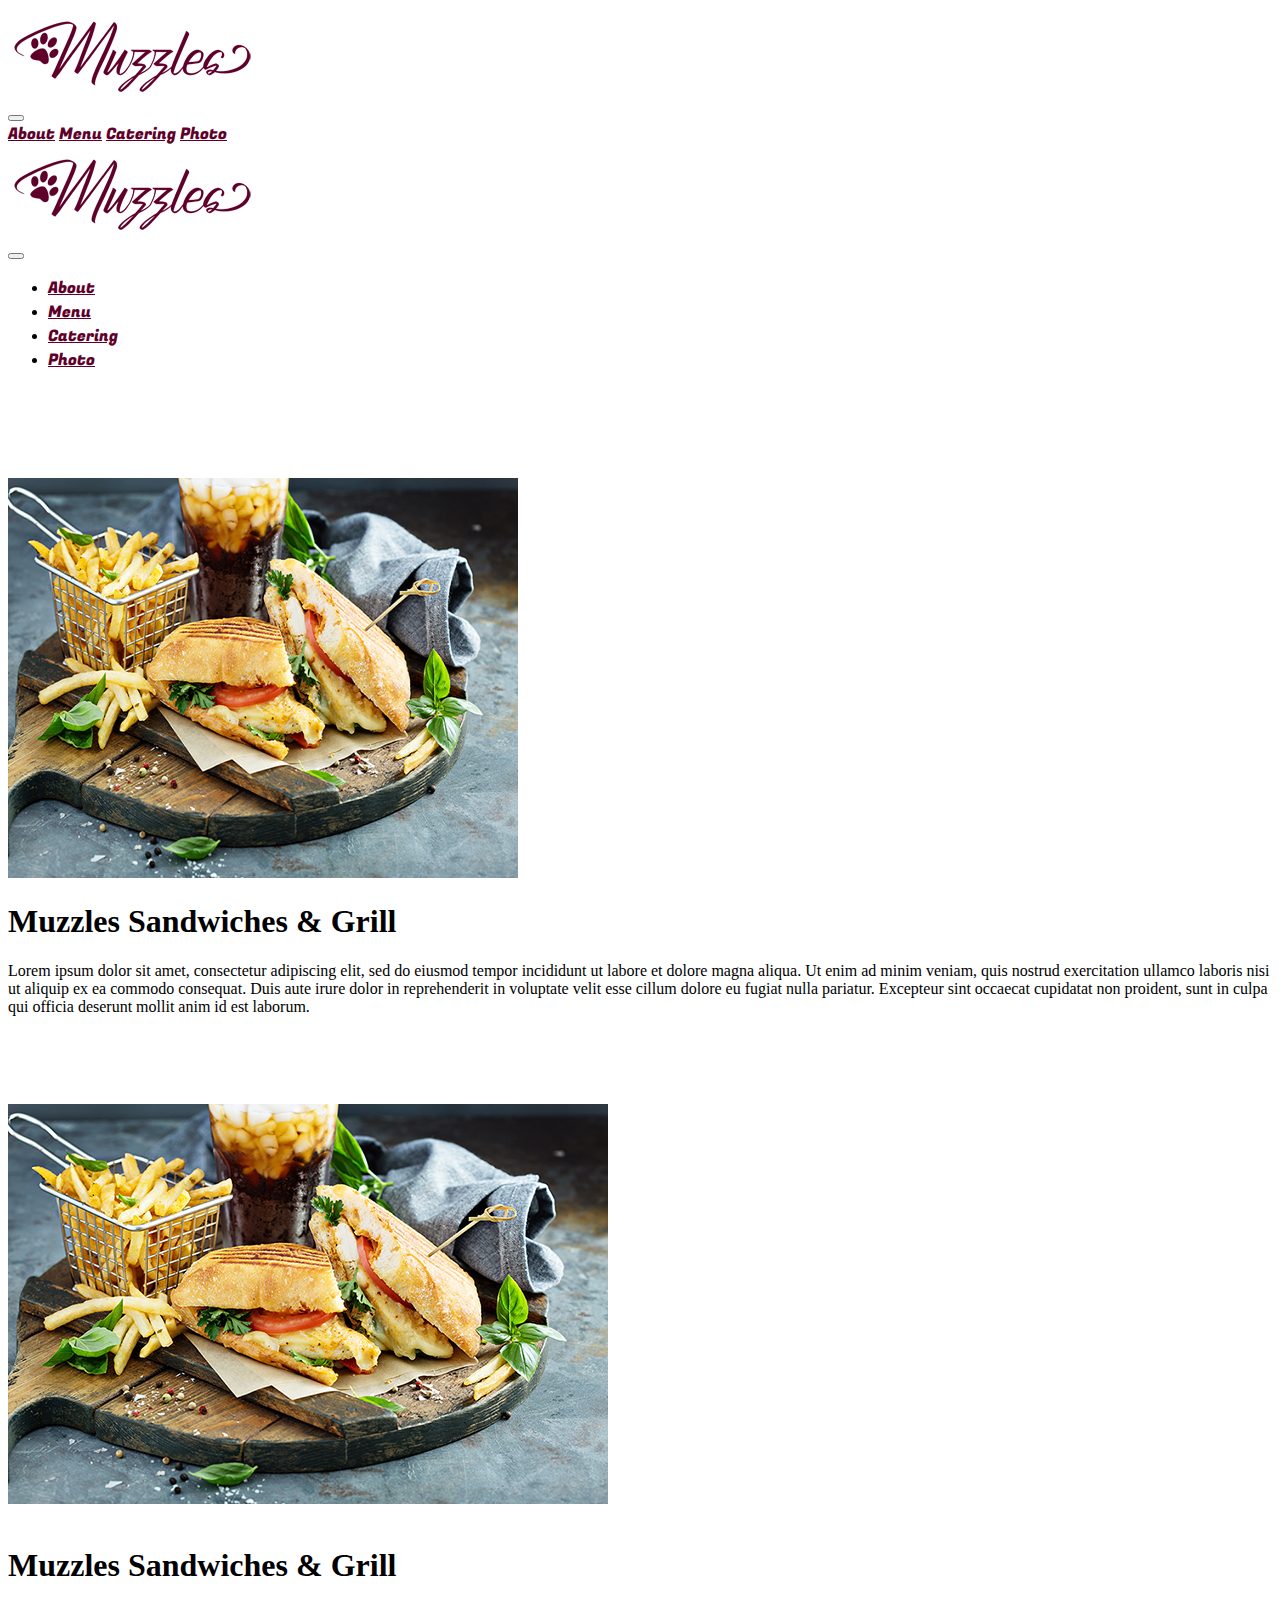
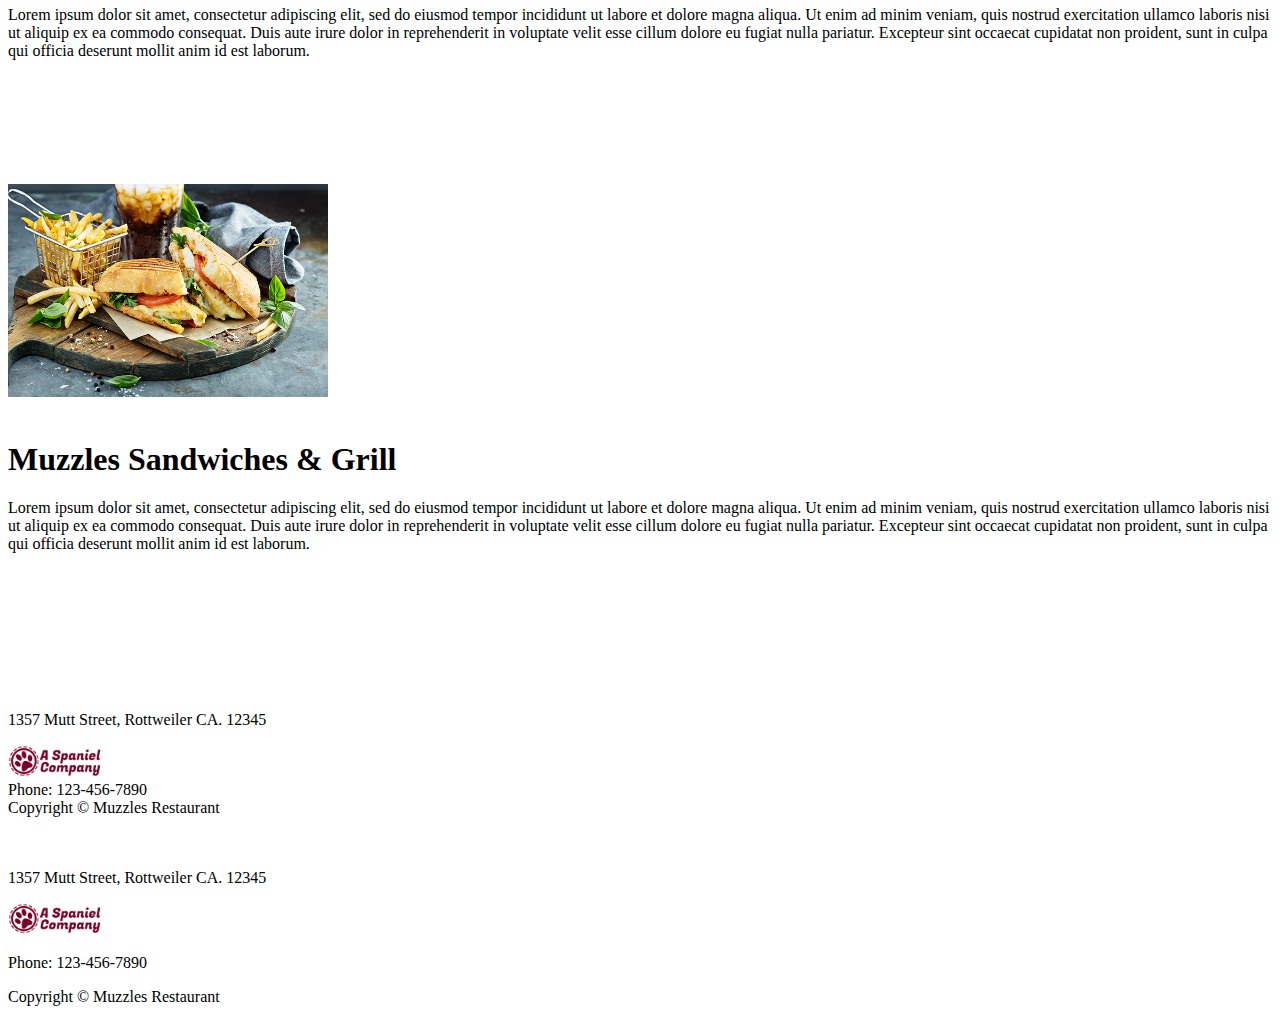
==== index.html @ df146de2 "Changes" ====
<!doctype html>
<html lang="en">

<head>
  <meta charset="utf-8">
  <meta name="viewport" content="width=device-width, initial-scale=1">
  <title>Puppy Resturant</title>
  <link href="https://cdn.jsdelivr.net/npm/bootstrap@5.2.3/dist/css/bootstrap.min.css" rel="stylesheet"
    integrity="sha384-rbsA2VBKQhggwzxH7pPCaAqO46MgnOM80zW1RWuH61DGLwZJEdK2Kadq2F9CUG65" crossorigin="anonymous">
  <link rel="stylesheet" href="./css/styles.css">
</head>

<body>
  <!-- NAVBAR START desktop -->
  <div class="container d-none d-lg-block d-xl-block">
    <div class="row">
      <div class="col d-flex justify-content-end">
        <div class="col-md-10 col-lg-10">
          <div><img src="./Assets/MuzzlesLogo.png" alt="Muzzles Logo"></div>
        </div>
        <nav class="navbar navbar-expand-lg">
          <div class="container-fluid">
            <button class="navbar-toggler" type="button" data-bs-toggle="collapse" data-bs-target="#navbarNavAltMarkup"
              aria-controls="navbarNavAltMarkup" aria-expanded="false" aria-label="Toggle navigation">
              <span class="navbar-toggler-icon"></span>
            </button>
            <div class="collapse navbar-collapse" id="navbarNavAltMarkup">
              <div class="navbar-nav">
                <a class="nav-link FugazFont" aria-current="page" href="./Pages/Aboutpage.html">About</a>
                <a class="nav-link FugazFont" href="./Pages/Menupage.html">Menu</a>
                <a class="nav-link FugazFont" href="./Pages/Cateringpage.html">Catering</a>
                <a class="nav-link FugazFont" href="./Pages/Photospage.html">Photo</a>
              </div>
            </div>
          </div>
        </nav>
      </div>
    </div>
  </div>
  <!-- NAVBAR END -->

  <!-- Navbar mobile/Tablet -->
  <div class="container d-xxl-none d-xxl-block">
    <nav class="navbar navbar-expand-lg AboutHeaderTxt">
        <div class="container-fluid">
          <div><a class="btn" href="../index.html" role="button"><img src="../Assets/MuzzlesLogo.png" alt="Muzzles Logo"></a></div>

          <a class="navbar-brand" href="#"></a>
          <button class="navbar-toggler" type="button" data-bs-toggle="collapse" data-bs-target="#navbarNav" aria-controls="navbarNav" aria-expanded="false" aria-label="Toggle navigation">
            <span class="navbar-toggler-icon"></span>
          </button>
          <div class="collapse navbar-collapse" id="navbarNav">
            <ul class="navbar-nav">
              <li class="nav-item">
                <a class="nav-link FugazFont" aria-current="page" href="../Pages/Aboutpage.html">About</a>
              </li>
              <li class="nav-item">
                <a class="nav-link FugazFont" href="../Pages/Menupage.html">Menu</a>
              </li>
              <li class="nav-item">
                <a class="nav-link FugazFont" href="../Pages/Cateringpage.html">Catering</a>
              </li>
              <li class="nav-item">
                <a class="nav-link FugazFont" href="../Pages/Photospage.html">Photo</a>
              </li>
            </ul>
          </div>
        </div>
      </nav>
    </div>
    <!-- NAVBAR END -->
  <br class="d-none d-lg-block d-md-block d-xl-block"><br class="d-none d-lg-block d-md-block d-xl-block">
  <!-- Home hero img -->
  <div class="homeImg1 d-none d-lg-block d-md-block d-xl-block"></div>
  <!-- Home hero img end -->
  <br><br><br>
  <!-- Muzzles home text desktop start -->
  <div class="container-fluid d-none d-lg-block d-xl-block">
    <div class="row">
      <div class="col-5 d-flex justify-content-end"><img src="./Assets/homeSingle.jpg" width="510" height="400" alt="Home page food"></div>
      <div class="col-6 homeTextBG ">
        <h1 class="homeWordPadding MontaukFont"><strong> Muzzles Sandwiches & Grill</strong></h1>
        <p class="homeWordPadding MontaukFont">Lorem ipsum dolor sit amet, consectetur adipiscing elit, sed do eiusmod tempor incididunt ut labore et dolore
          magna aliqua. Ut enim ad minim veniam, quis nostrud exercitation ullamco laboris nisi ut aliquip ex ea commodo
          consequat. Duis aute irure dolor in reprehenderit in voluptate velit esse cillum dolore eu fugiat nulla
          pariatur. Excepteur sint occaecat cupidatat non proident, sunt in culpa qui officia deserunt mollit anim id
          est laborum.</p>
        <br><br><br><br>
      </div>
    </div>
  </div>
  <!-- Muzzles home text desktop end -->  
  
  <!-- Muzzles home text tablet start -->
  <div class="container d-none d-md-block d-lg-none">
    <div class="row">
      <div class="col d-flex justify-content-center">
          <img src="./Assets/homeSingle.jpg" alt="Home page food">
      </div>
    </div>
    <br>
    <div class="row">
      <div class="col-12 homeTextBGTab ">
        <h1 class="homeWordPadding MontaukFont"><strong> Muzzles Sandwiches & Grill</strong></h1>
        <p class="homeWordPadding MontaukFont">Lorem ipsum dolor sit amet, consectetur adipiscing elit, sed do eiusmod tempor incididunt ut labore et dolore
          magna aliqua. Ut enim ad minim veniam, quis nostrud exercitation ullamco laboris nisi ut aliquip ex ea commodo
          consequat. Duis aute irure dolor in reprehenderit in voluptate velit esse cillum dolore eu fugiat nulla
          pariatur. Excepteur sint occaecat cupidatat non proident, sunt in culpa qui officia deserunt mollit anim id
          est laborum.</p>
          <br><br><br><br><br><br>
      </div>
    </div>
  </div>
  <!-- Tablet end -->
  <!--Muzzles home text Mobile start  -->
  <div class="container d-block d-sm-none">
    <div class="row">
      <div class="col d-flex justify-content-center">
          <img src="./Assets/homeSingle.jpg" width="320" alt="Home page food">
      </div>
    </div>
  </div>
    <br>
    <div class="container homeTextBGMob d-block d-sm-none">
    <div class="row">
      <div class="col ">
        <h1 class="homeWordPadding MontaukFont"><strong> Muzzles Sandwiches & Grill</strong></h1>
        <p class="homeWordPadding MontaukFont">Lorem ipsum dolor sit amet, consectetur adipiscing elit, sed do eiusmod tempor incididunt ut labore et dolore
          magna aliqua. Ut enim ad minim veniam, quis nostrud exercitation ullamco laboris nisi ut aliquip ex ea commodo
          consequat. Duis aute irure dolor in reprehenderit in voluptate velit esse cillum dolore eu fugiat nulla
          pariatur. Excepteur sint occaecat cupidatat non proident, sunt in culpa qui officia deserunt mollit anim id
          est laborum.</p>
          <br><br><br><br><br>
      </div>
    </div>
  </div>
  <br><br>
  <!-- FOOTER    Desktop/Tablet         -->
  <footer class="homeFoot d-none d-md-block d-xl-block">
    <div class="container">
    <div class="row">
      <div class="col MontaukFont">
        <p>1357 Mutt Street, Rottweiler CA. 12345</p>
      </div>
      <div class="col d-flex justify-content-end"><img src="./Assets/CompanyLogo.png" width="100" height="31.6" alt="Footer CompanyLogo"></div>
    </div>
    <div class="row">
      <div class="col MontaukFont">
        Phone: 123-456-7890
      </div>
      <div class="col d-flex justify-content-end MontaukFont">
        Copyright © Muzzles Restaurant
      </div>
    </div>
  </div>
  </footer>
  <br class="d-none d-md-block d-lg-none"><br class="d-none d-md-block d-lg-none">
<!-- END footer desk/tab -->

<!-- START footer mobile -->
<footer class="homeFoot d-block d-sm-none">
  <div class="container">
    <div class="row MontaukFont">
      <div class="col-12 MontaukFont d-flex justify-content-center">
        <p class="caterTxtSm">1357 Mutt Street, Rottweiler CA. 12345</p>
      </div>
    </div>
    <div class="row">
      <div class="col-12 d-flex justify-content-center"><img src="../Assets/CompanyLogo.png" width="100" height="31.6"
          alt="Footer CompanyLogo">
      </div>
    </div>
    <div class="row">
      <div class="col-12 MontaukFont d-flex justify-content-center">
        <p class="caterTxtSm">Phone: 123-456-7890</p>
      </div>
    </div>
    <div class="row">
      <div class="col-12  MontaukFont d-flex justify-content-center">
        <p class="caterTxtSm">Copyright © Muzzles Restaurant</p>
      </div>
    </div>
  </div>
</footer>
<!-- END footer Mobile -->




  <script src="https://cdn.jsdelivr.net/npm/bootstrap@5.2.3/dist/js/bootstrap.bundle.min.js"
    integrity="sha384-kenU1KFdBIe4zVF0s0G1M5b4hcpxyD9F7jL+jjXkk+Q2h455rYXK/7HAuoJl+0I4"
    crossorigin="anonymous"></script>
</body>

</html>
---- css/styles.css ----
@font-face {
    src: url("../fonts/Montauk-Bold.otf");
    font-family: Montauk-Bold;
}

@font-face {
    src: url("../fonts/Montauk-Regular.otf");
    font-family: Montauk-Regular;
}

@font-face {
    src: url("../fonts/Montauk-Light.otf");
    font-family: Montauk-Light;
}

@font-face {
    src: url("../fonts/Montauk-Italic.otf");
    font-family: Montauk-Italic;
}
@font-face {
    src: url("../Fonts/FugazOne-Regular.ttf");
    font-family: Fugaz One;
}

.menu-heading{
    display: flex;
    justify-content: center;
    width: 81em;
    color: #5F002B;
    text-align: center;
    background-color: white;
    font-family: Fugaz One;
    margin-bottom: 3em;
    margin-top:1.6em;
}

.menu-heading-mobile{
    display: flex;
    justify-content: center;
    width: 22em;
    text-align: center;
    color: #5F002B;
    background-color: white;
    font-family: Fugaz One;
    margin-bottom: 3em;
    margin-top:1.6em;
}

.menu-body{
    background-image: url(../Assets/bgtexture.jpg);
}

.food-type{
    color: #5F002B;
    font-family: Fugaz One;
    padding-top: 10em;
}

.menuImg{
    width: 39em;
    height: auto;
}

.menuSectionSandwiches{
    background-color: white;
    background-image: url("../Assets/menubeef.jpg");
    background-repeat: no-repeat;
    margin-bottom: 2em;
    padding-bottom: 2.5em;
}

.menuSectionSeafood{
    background-color: white;
    background-image: url("../Assets/menuseafood.jpg");
    background-repeat: no-repeat;
    margin-bottom: 2em;
    padding-bottom: 10em;
}

.menuSectionGrill{
    background-color: white;
    background-image: url("../Assets/menumeat.jpg");
    background-repeat: no-repeat;
    padding-bottom: 2.5em;
}

.menuSectionDesserts{
    background-color: white;
    background-image: url("../Assets/menudesserts.jpg");
    background-repeat: no-repeat;
    padding-bottom: 2.5em;
}

.menuItem{
    margin: 0.5em;
    height: 5em;
    color: #5F002B;
    font-family: Montauk-Regular;
    margin-top: 2em;
}

.foodDescription{
    font-family: Montauk-Regular;
    color: #5F002B;
}

.footer{
    display: flex;
    flex-direction: row;
    font-family: Montauk-Regular;
    color: #5F002B;
    width: 81em;
    margin-top: 5em;
}

.footerTablet{
    display: flex;
    flex-direction: column;
    justify-content: center;
    text-align: center;
    font-family: Montauk-Regular;
    color: #5F002B;
    margin-top: 3em;
}

.footerRight{
    align-self: right;
    padding-left: 28em;
}

.footerLogo{
    align-self: right;
    padding-left: 6.2em;
}

.FugazFont{
    font-family: Fugaz One;
    color: #5F002B;
}

hr{
    color: #5F002B;
    /* padding-bottom: 4em; */
}

.menuMobile{
    display: flex;
    flex-direction: column;
}

.menuSectionSandwichesMobile{
    background-color: white;
    background-image: url("../Assets/menubeef.jpg");
    background-repeat: no-repeat;
    margin-bottom: 2em;
    padding-bottom: 2.5em;
}

.menuSectionSeafoodMobile{
    background-color: white;
    background-image: url("../Assets/menuseafood.jpg");
    background-repeat: no-repeat;
    margin-bottom: 2em;
    padding-bottom: 2.5em;
}

.menuSectionGrillMobile{
    background-color: white;
    background-image: url("../Assets/menumeat.jpg");
    background-repeat: no-repeat;
    padding-bottom: 2.5em;
    margin-bottom: 2em;
}

.menuSectionDessertsMobile{
    background-color: white;
    background-image: url("../Assets/menudesserts.jpg");
    background-repeat: no-repeat;
    padding-bottom: 2.5em;
    margin-bottom: 2em;
}

.menuItemMobile{
    margin: 0.5em;
    height: 5em;
    color: #5F002B;
    font-family: Montauk-Regular;
    margin-top: 2em;
    margin-bottom: 2em;
}
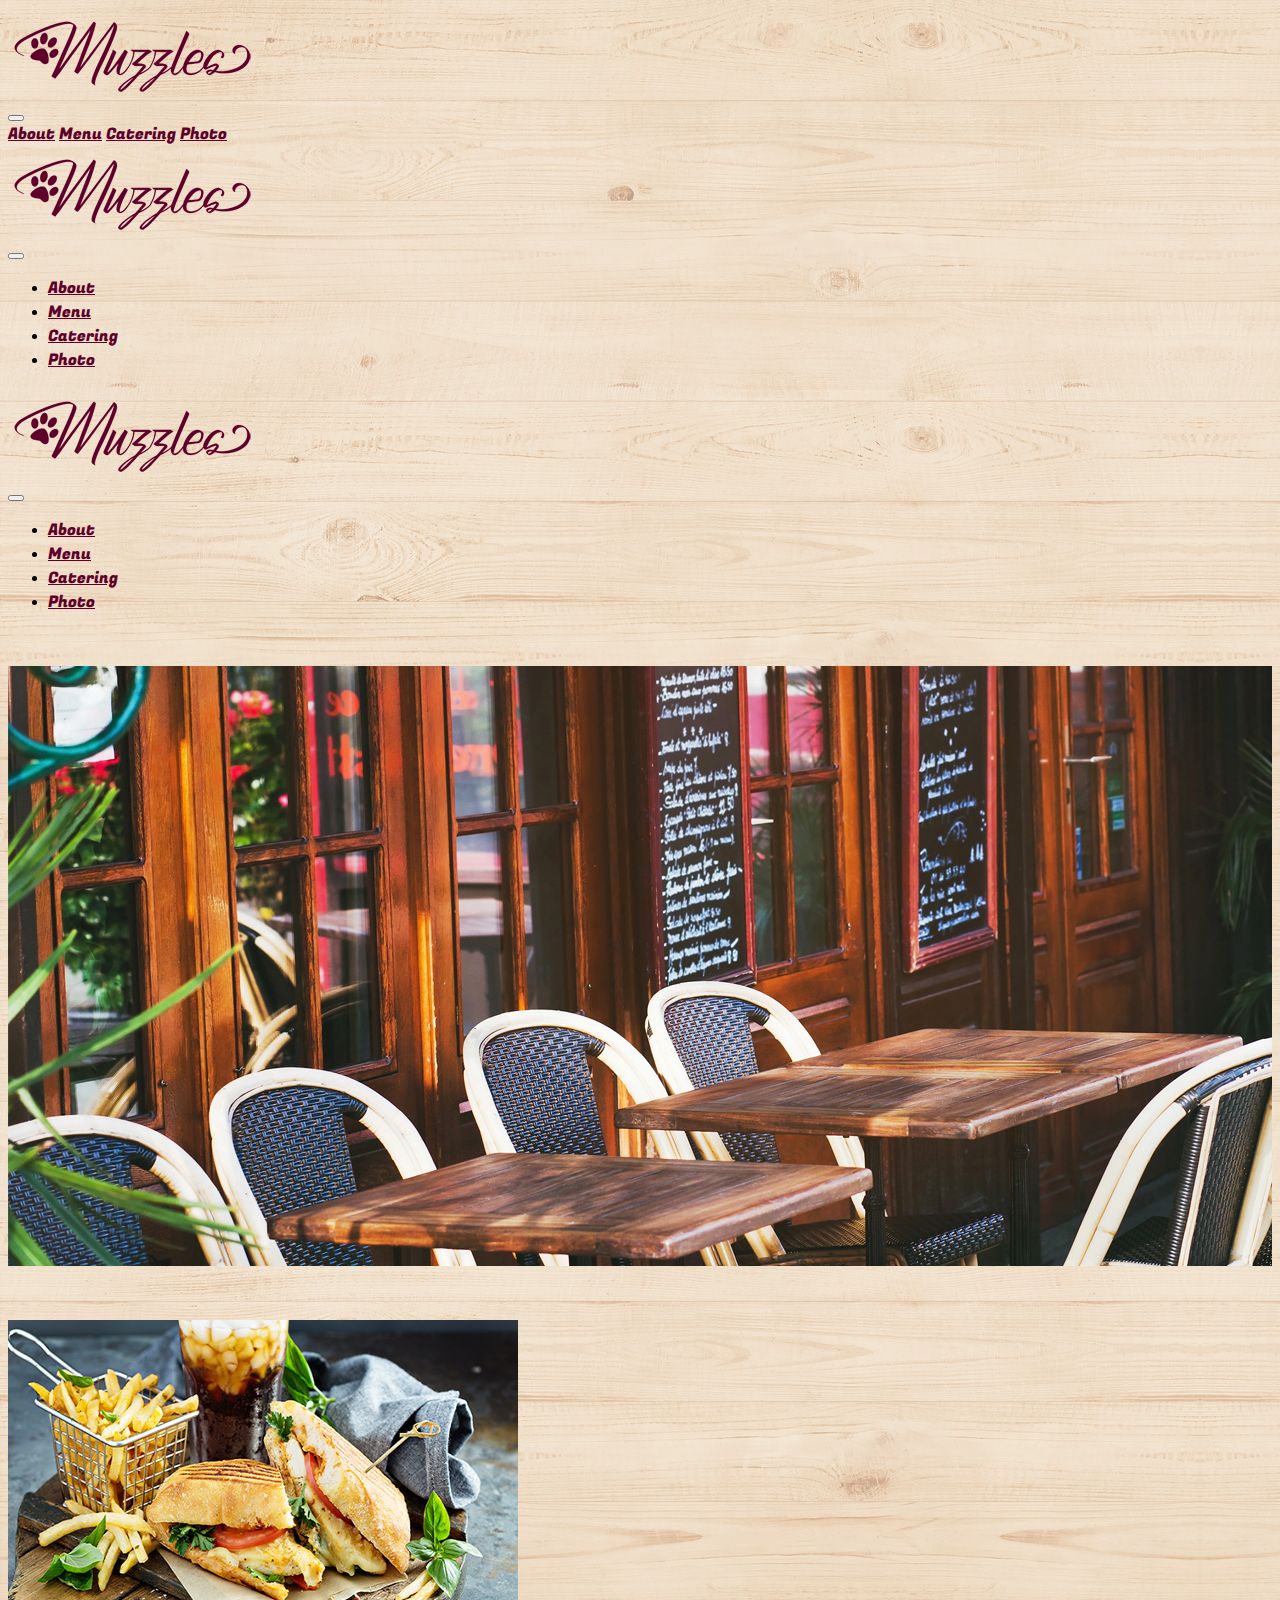
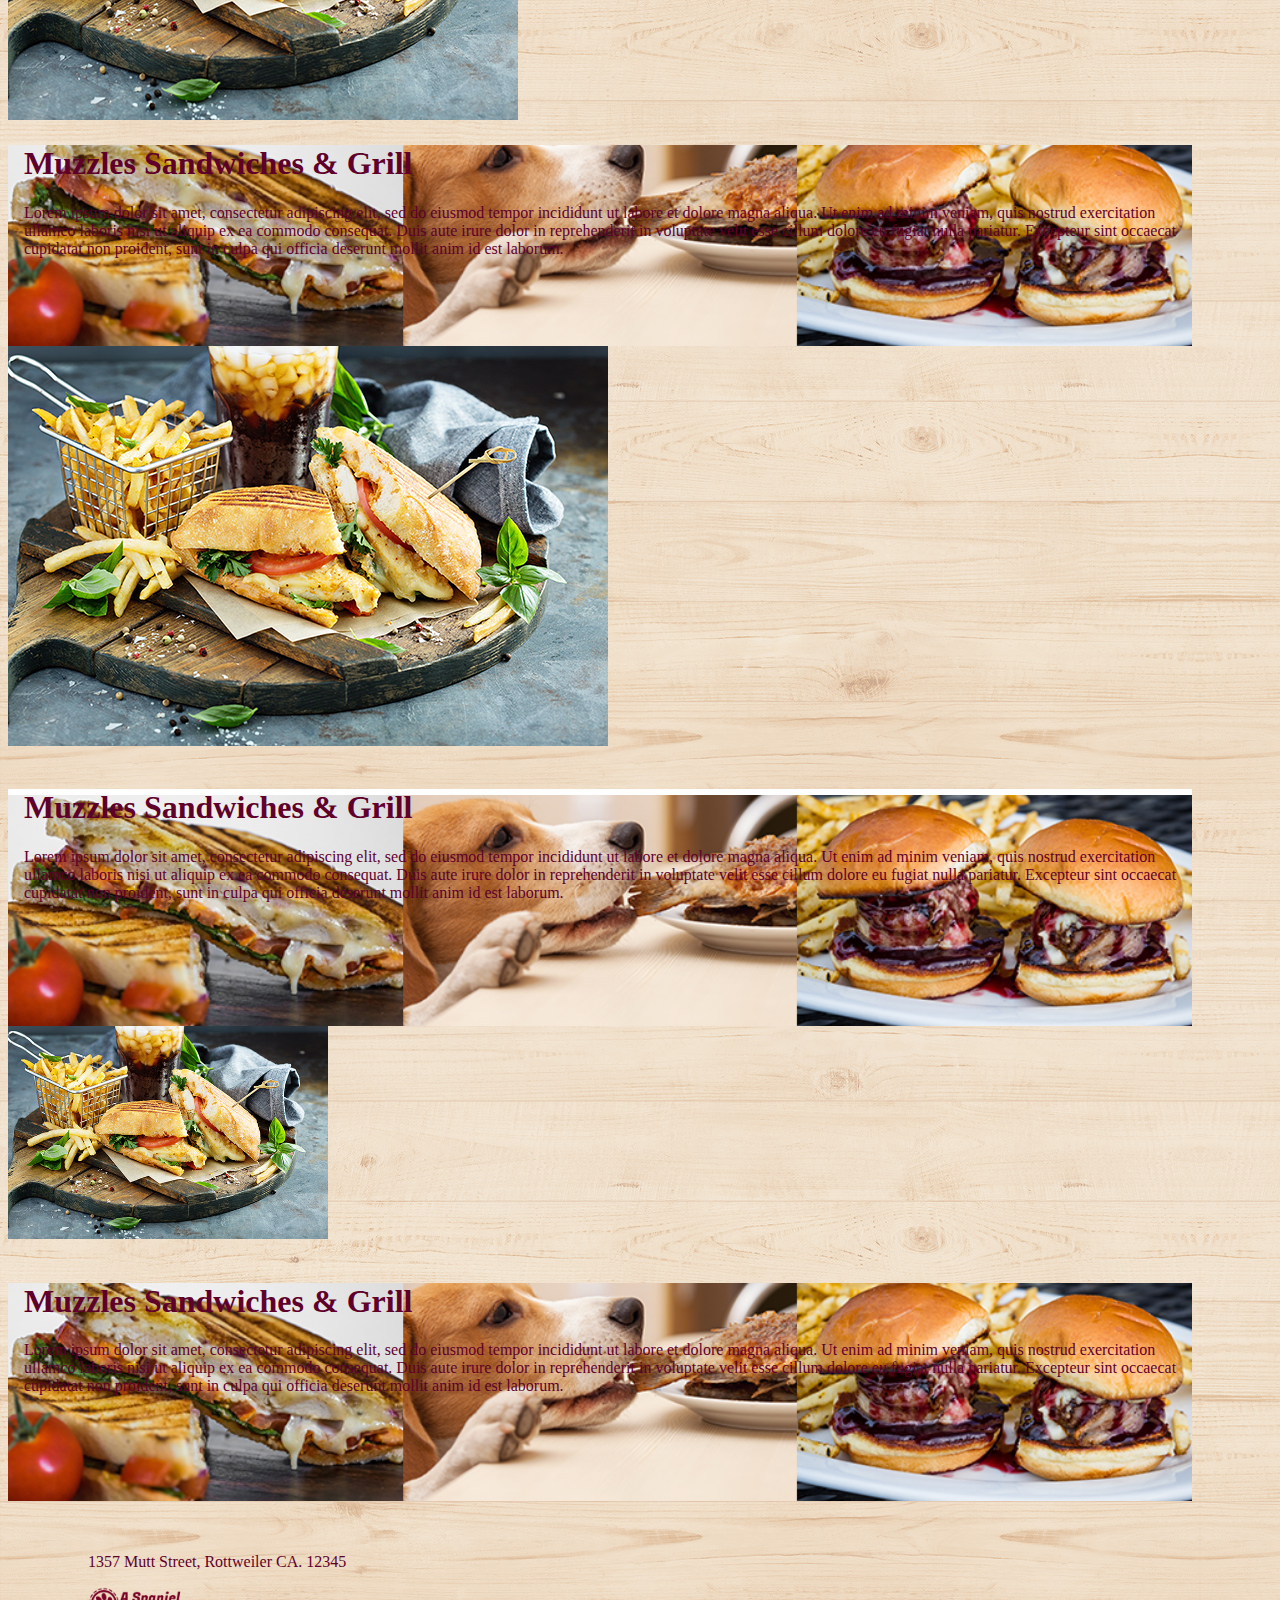
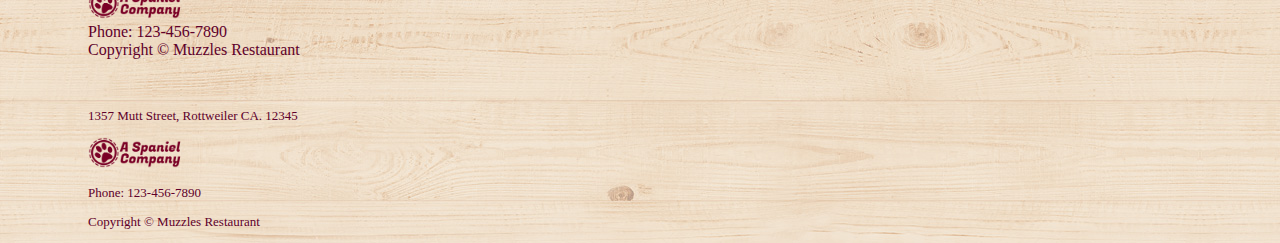
==== commit a58ed2cb: "Navbar changes" ====
--- a/index.html
+++ b/index.html
@@ -11,13 +11,14 @@
 </head>
 
 <body>
-  <!-- NAVBAR START desktop -->
+  <!-- Navbar Desktop Start -->
   <div class="container d-none d-lg-block d-xl-block">
     <div class="row">
-      <div class="col d-flex justify-content-end">
-        <div class="col-md-10 col-lg-10">
-          <div><img src="./Assets/MuzzlesLogo.png" alt="Muzzles Logo"></div>
-        </div>
+      <div class="col-md-2 col-lg-2">
+        <div><a class="btn" href="../index.html" role="button"><img src="../Assets/MuzzlesLogo.png"
+              alt="Muzzles Logo"></a></div>
+      </div>
+      <div class="col-10 d-flex justify-content-end">
         <nav class="navbar navbar-expand-lg">
           <div class="container-fluid">
             <button class="navbar-toggler" type="button" data-bs-toggle="collapse" data-bs-target="#navbarNavAltMarkup"
@@ -26,10 +27,10 @@
             </button>
             <div class="collapse navbar-collapse" id="navbarNavAltMarkup">
               <div class="navbar-nav">
-                <a class="nav-link FugazFont" aria-current="page" href="./Pages/Aboutpage.html">About</a>
-                <a class="nav-link FugazFont" href="./Pages/Menupage.html">Menu</a>
-                <a class="nav-link FugazFont" href="./Pages/Cateringpage.html">Catering</a>
-                <a class="nav-link FugazFont" href="./Pages/Photospage.html">Photo</a>
+                <a class="nav-link FugazFont" aria-current="page" href="../Pages/Aboutpage.html">About</a>
+                <a class="nav-link FugazFont" href="../Pages/Menupage.html">Menu</a>
+                <a class="nav-link FugazFont" href="../Pages/Cateringpage.html">Catering</a>
+                <a class="nav-link FugazFont" href="../Pages/Photospage.html">Photo</a>
               </div>
             </div>
           </div>
@@ -37,38 +38,74 @@
       </div>
     </div>
   </div>
-  <!-- NAVBAR END -->
-
-  <!-- Navbar mobile/Tablet -->
-  <div class="container d-xxl-none d-xxl-block">
+  <!-- Navbet Desktop end -->
+
+  <!-- Navbar Tablet -->
+  <div class="container d-none d-md-block d-lg-none">
     <nav class="navbar navbar-expand-lg AboutHeaderTxt">
-        <div class="container-fluid">
-          <div><a class="btn" href="../index.html" role="button"><img src="../Assets/MuzzlesLogo.png" alt="Muzzles Logo"></a></div>
-
+      <div class="container-fluid">
+        <div><a class="btn" href="../index.html" role="button"><img src="../Assets/MuzzlesLogo.png"
+              alt="Muzzles Logo"></a></div>
           <a class="navbar-brand" href="#"></a>
-          <button class="navbar-toggler" type="button" data-bs-toggle="collapse" data-bs-target="#navbarNav" aria-controls="navbarNav" aria-expanded="false" aria-label="Toggle navigation">
+          <button class="navbar-toggler" type="button" data-bs-toggle="collapse" data-bs-target="#navbarNav"
+            aria-controls="navbarNav" aria-expanded="false" aria-label="Toggle navigation">
             <span class="navbar-toggler-icon"></span>
-          </button>
-          <div class="collapse navbar-collapse" id="navbarNav">
-            <ul class="navbar-nav">
-              <li class="nav-item">
-                <a class="nav-link FugazFont" aria-current="page" href="../Pages/Aboutpage.html">About</a>
-              </li>
-              <li class="nav-item">
-                <a class="nav-link FugazFont" href="../Pages/Menupage.html">Menu</a>
-              </li>
-              <li class="nav-item">
-                <a class="nav-link FugazFont" href="../Pages/Cateringpage.html">Catering</a>
-              </li>
-              <li class="nav-item">
-                <a class="nav-link FugazFont" href="../Pages/Photospage.html">Photo</a>
-              </li>
-            </ul>
-          </div>
+        </button>
+        <div class="collapse navbar-collapse" id="navbarNav">
+          <ul class="navbar-nav">
+            <li class="nav-item">
+              <a class="nav-link FugazFont" aria-current="page" href="./Pages/Aboutpage.html">About</a>
+            </li>
+            <li class="nav-item">
+              <a class="nav-link FugazFont" href="./Pages/Menupage.html">Menu</a>
+            </li>
+            <li class="nav-item">
+              <a class="nav-link FugazFont" href="./Pages/Cateringpage.html">Catering</a>
+            </li>
+            <li class="nav-item">
+              <a class="nav-link FugazFont" href="./Pages/Photospage.html">Photo</a>
+            </li>
+          </ul>
         </div>
-      </nav>
-    </div>
-    <!-- NAVBAR END -->
+      </div>
+    </nav>
+  </div>
+<!-- Tabley NAvbar end -->
+
+  <!-- Navbar Mobile -->
+  <div class="container d-block d-sm-none">
+    <nav class="navbar navbar-expand-lg AboutHeaderTxt">
+      <div class="container-fluid">
+        <div><a class="btn" href="../index.html" role="button"><img src="../Assets/MuzzlesLogo.png"
+              alt="Muzzles Logo"></a></div>
+        <div class="col d-flex justify-content-center">
+          <a class="navbar-brand" href="#"></a>
+          <button class="navbar-toggler" type="button" data-bs-toggle="collapse" data-bs-target="#navbarNav"
+            aria-controls="navbarNav" aria-expanded="false" aria-label="Toggle navigation">
+            <span class="navbar-toggler-icon"></span>
+        </div>
+        </button>
+        <div class="collapse navbar-collapse" id="navbarNav">
+          <ul class="navbar-nav">
+            <li class="nav-item">
+              <a class="nav-link FugazFont" aria-current="page" href="./Pages/Aboutpage.html">About</a>
+            </li>
+            <li class="nav-item">
+              <a class="nav-link FugazFont" href="./Pages/Menupage.html">Menu</a>
+            </li>
+            <li class="nav-item">
+              <a class="nav-link FugazFont" href="./Pages/Cateringpage.html">Catering</a>
+            </li>
+            <li class="nav-item">
+              <a class="nav-link FugazFont" href="./Pages/Photospage.html">Photo</a>
+            </li>
+          </ul>
+        </div>
+      </div>
+    </nav>
+  </div>
+  <!-- Navbar mobile END -->
+  
   <br class="d-none d-lg-block d-md-block d-xl-block"><br class="d-none d-lg-block d-md-block d-xl-block">
   <!-- Home hero img -->
   <div class="homeImg1 d-none d-lg-block d-md-block d-xl-block"></div>
--- a/css/styles.css
+++ b/css/styles.css
@@ -17,174 +17,105 @@
     src: url("../fonts/Montauk-Italic.otf");
     font-family: Montauk-Italic;
 }
+
 @font-face {
     src: url("../Fonts/FugazOne-Regular.ttf");
-    font-family: Fugaz One;
+    font-family: FugazOne-Regular;
 }
 
-.menu-heading{
-    display: flex;
-    justify-content: center;
-    width: 81em;
-    color: #5F002B;
-    text-align: center;
-    background-color: white;
-    font-family: Fugaz One;
-    margin-bottom: 3em;
-    margin-top:1.6em;
-}
-
-.menu-heading-mobile{
-    display: flex;
-    justify-content: center;
-    width: 22em;
-    text-align: center;
-    color: #5F002B;
-    background-color: white;
-    font-family: Fugaz One;
-    margin-bottom: 3em;
-    margin-top:1.6em;
-}
-
-.menu-body{
-    background-image: url(../Assets/bgtexture.jpg);
-}
-
-.food-type{
-    color: #5F002B;
-    font-family: Fugaz One;
-    padding-top: 10em;
-}
-
-.menuImg{
-    width: 39em;
-    height: auto;
-}
-
-.menuSectionSandwiches{
-    background-color: white;
-    background-image: url("../Assets/menubeef.jpg");
-    background-repeat: no-repeat;
-    margin-bottom: 2em;
-    padding-bottom: 2.5em;
-}
-
-.menuSectionSeafood{
-    background-color: white;
-    background-image: url("../Assets/menuseafood.jpg");
-    background-repeat: no-repeat;
-    margin-bottom: 2em;
-    padding-bottom: 10em;
-}
-
-.menuSectionGrill{
-    background-color: white;
-    background-image: url("../Assets/menumeat.jpg");
-    background-repeat: no-repeat;
-    padding-bottom: 2.5em;
-}
-
-.menuSectionDesserts{
-    background-color: white;
-    background-image: url("../Assets/menudesserts.jpg");
-    background-repeat: no-repeat;
-    padding-bottom: 2.5em;
-}
-
-.menuItem{
-    margin: 0.5em;
-    height: 5em;
-    color: #5F002B;
-    font-family: Montauk-Regular;
-    margin-top: 2em;
-}
-
-.foodDescription{
+.MontaukFont {
     font-family: Montauk-Regular;
     color: #5F002B;
 }
 
-.footer{
-    display: flex;
-    flex-direction: row;
-    font-family: Montauk-Regular;
-    color: #5F002B;
-    width: 81em;
-    margin-top: 5em;
-}
-
-.footerTablet{
-    display: flex;
-    flex-direction: column;
-    justify-content: center;
-    text-align: center;
-    font-family: Montauk-Regular;
-    color: #5F002B;
-    margin-top: 3em;
-}
-
-.footerRight{
-    align-self: right;
-    padding-left: 28em;
-}
-
-.footerLogo{
-    align-self: right;
-    padding-left: 6.2em;
-}
-
-.FugazFont{
-    font-family: Fugaz One;
+.FugazFont {
+    font-family: FugazOne-Regular;
     color: #5F002B;
 }
 
-hr{
-    color: #5F002B;
-    /* padding-bottom: 4em; */
+body {
+    background-image: url("../Assets/bgtexture.jpg");
 }
 
-.menuMobile{
-    display: flex;
-    flex-direction: column;
+.homeImg1 {
+    background-image: url("../Assets/homeHero.jpg");
+    height: 600px;
 }
 
-.menuSectionSandwichesMobile{
+.homeTextBG {
+    background-image: url("../Assets/HomeImage.jpg");
+    background-repeat: no-repeat;
     background-color: white;
-    background-image: url("../Assets/menubeef.jpg");
+    background-position-y: bottom;
+    margin-right: 5rem;
+    background-size: 100%;
+}
+.homeTextBGTab {
+    background-image: url("../Assets/HomeImage.jpg");
     background-repeat: no-repeat;
-    margin-bottom: 2em;
-    padding-bottom: 2.5em;
+    background-color: white;
+    background-position-y: bottom;
+    margin-right: 5rem;
+    background-size: 100%;
+}
+.homeTextBGMob {
+    background-image: url("../Assets/HomeImage.jpg");
+    background-repeat: no-repeat;
+    background-position-y: bottom;
+    margin-right: 5rem;
+    background-size: 100%;
+    background-position-x: center;
+    background-color: white;
 }
 
-.menuSectionSeafoodMobile{
-    background-color: white;
-    background-image: url("../Assets/menuseafood.jpg");
-    background-repeat: no-repeat;
-    margin-bottom: 2em;
-    padding-bottom: 2.5em;
+.homeFoot {
+    padding-left: 5rem;
+    padding-right: 5rem;
 }
 
-.menuSectionGrillMobile{
-    background-color: white;
-    background-image: url("../Assets/menumeat.jpg");
-    background-repeat: no-repeat;
-    padding-bottom: 2.5em;
-    margin-bottom: 2em;
+.homeWordPadding {
+    padding-left: 1rem;
 }
 
-.menuSectionDessertsMobile{
+
+.cateringTxtBG {
     background-color: white;
-    background-image: url("../Assets/menudesserts.jpg");
-    background-repeat: no-repeat;
-    padding-bottom: 2.5em;
-    margin-bottom: 2em;
 }
 
-.menuItemMobile{
-    margin: 0.5em;
-    height: 5em;
-    color: #5F002B;
-    font-family: Montauk-Regular;
-    margin-top: 2em;
-    margin-bottom: 2em;
-}+.cateringHeroImg {
+    background-image: url("../Assets/cateringHero.jpg");
+    height: 400px;
+    margin-top: 5rem;
+    margin-bottom: 5rem;
+    background-size: 100%;
+    background-repeat: no-repeat;
+}
+.cateringHeroImgTab {
+    background-image: url("../Assets/cateringHero.jpg");
+    height: 200px;
+    margin-top: 5rem;
+    margin-bottom: 5rem;
+    background-size: 100%;
+    background-repeat: no-repeat;
+}
+
+.cateringWhiteBG {
+    background-color: white;
+    padding-top: 1rem;
+    padding-bottom: 1rem;
+}
+
+.cateringBottomImgs {
+    display: flex;
+    justify-content: space-evenly;
+    padding-bottom: 5rem;
+    padding-top: 5rem;
+}
+
+.caterTxtSm {
+    font-size:small;
+}
+
+.caterImgPadding {
+    padding-bottom: 1rem;
+}
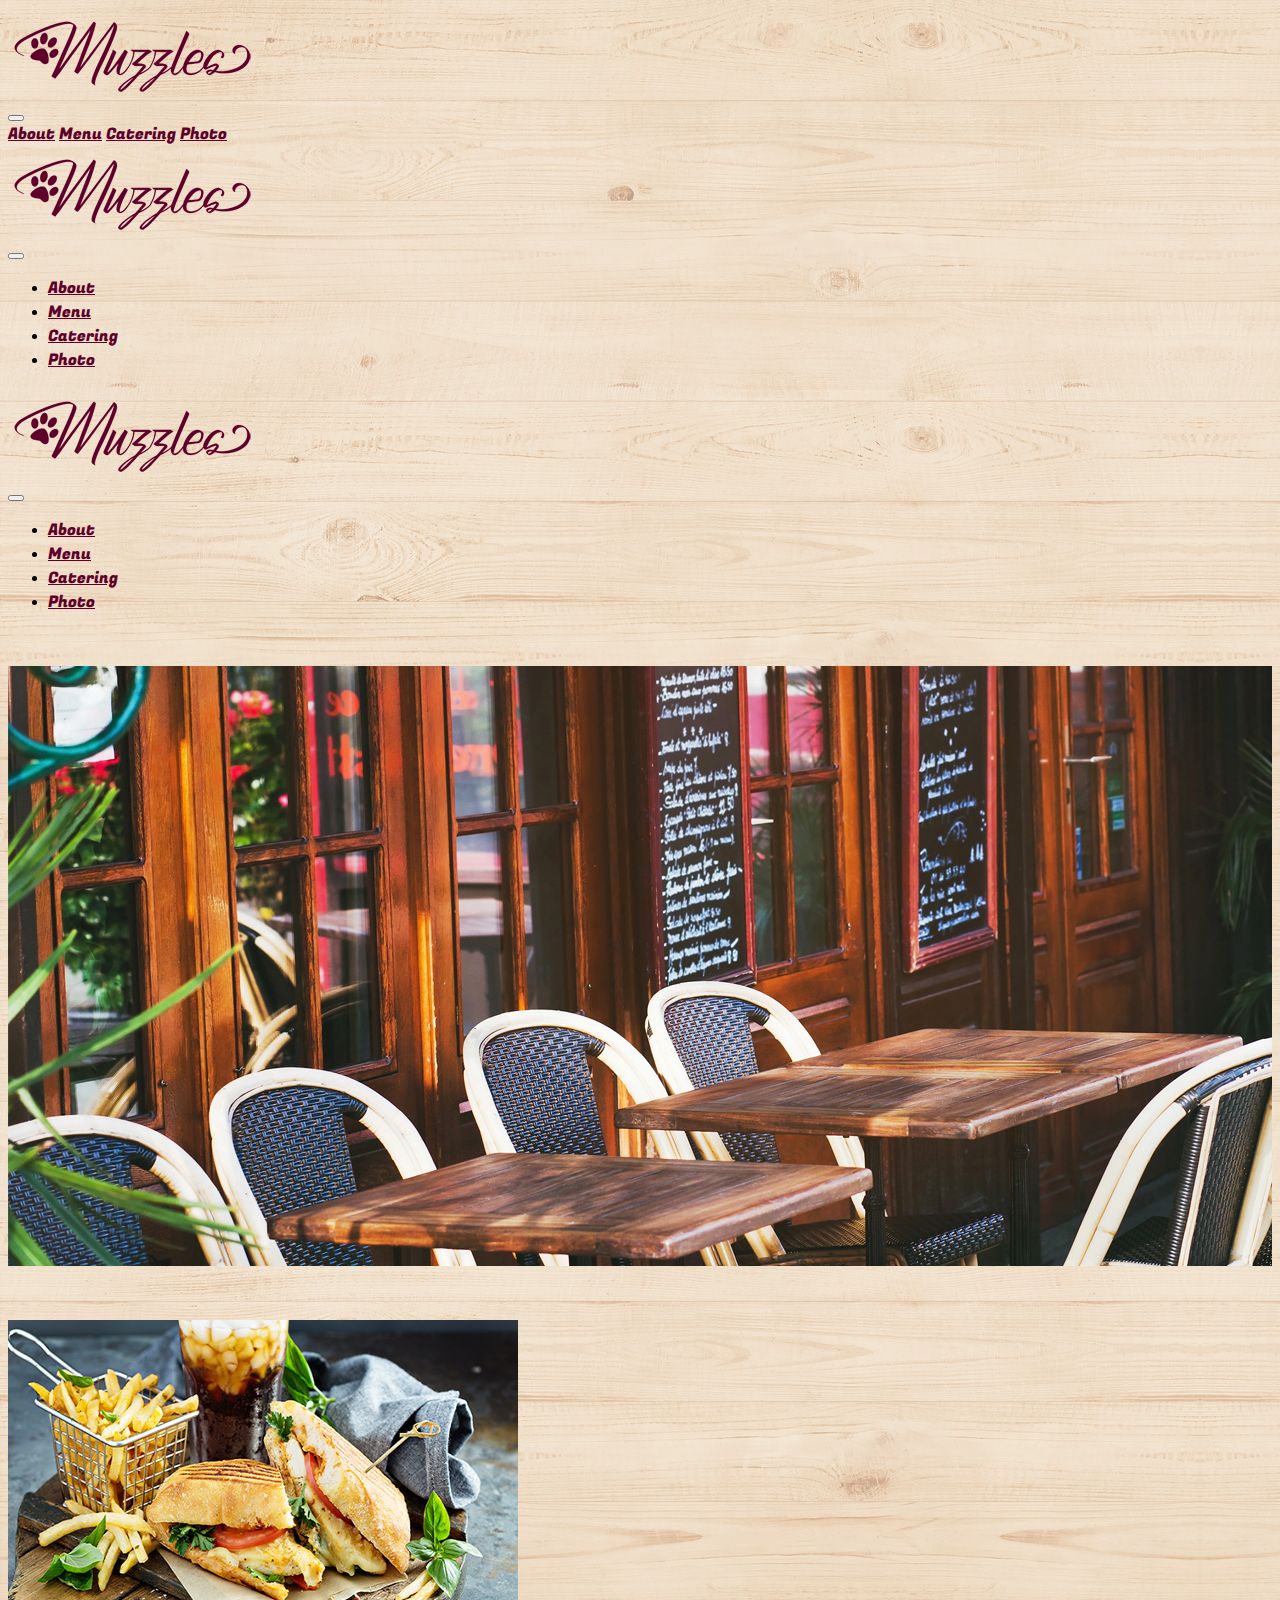
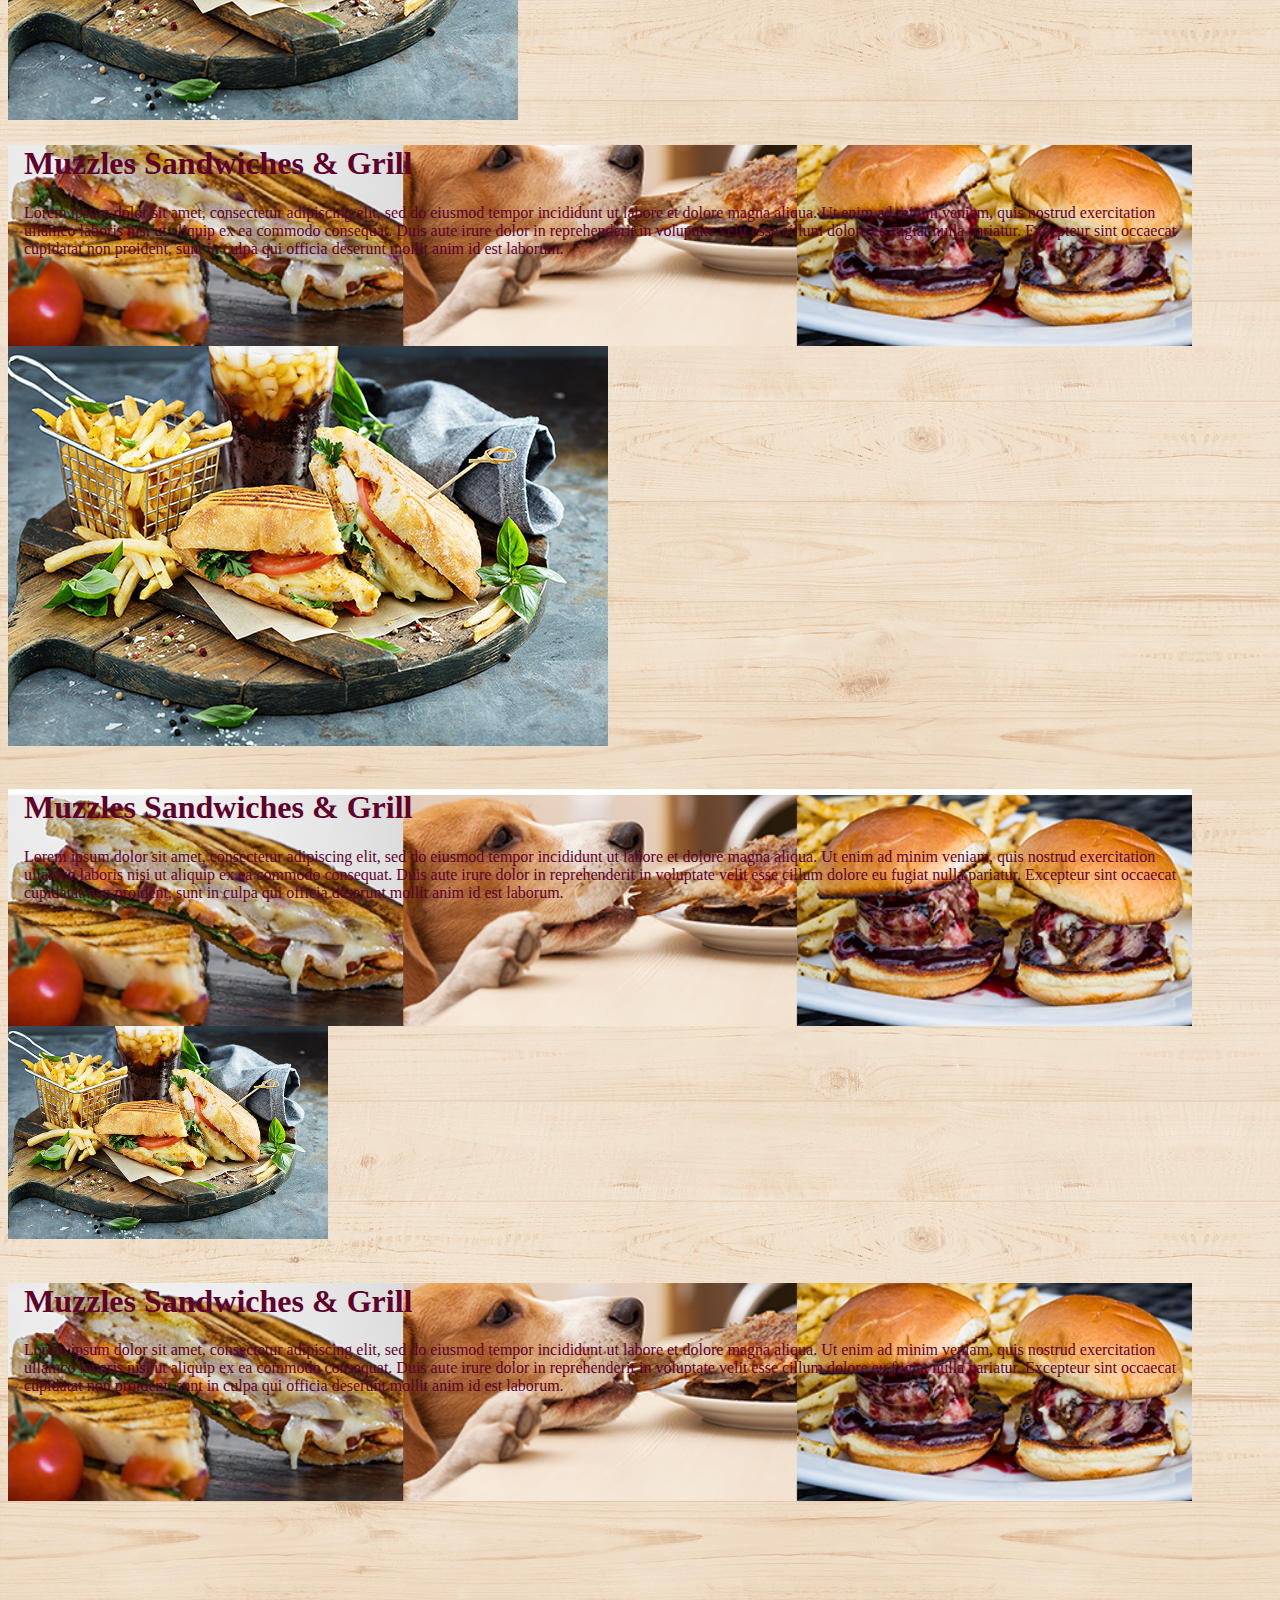
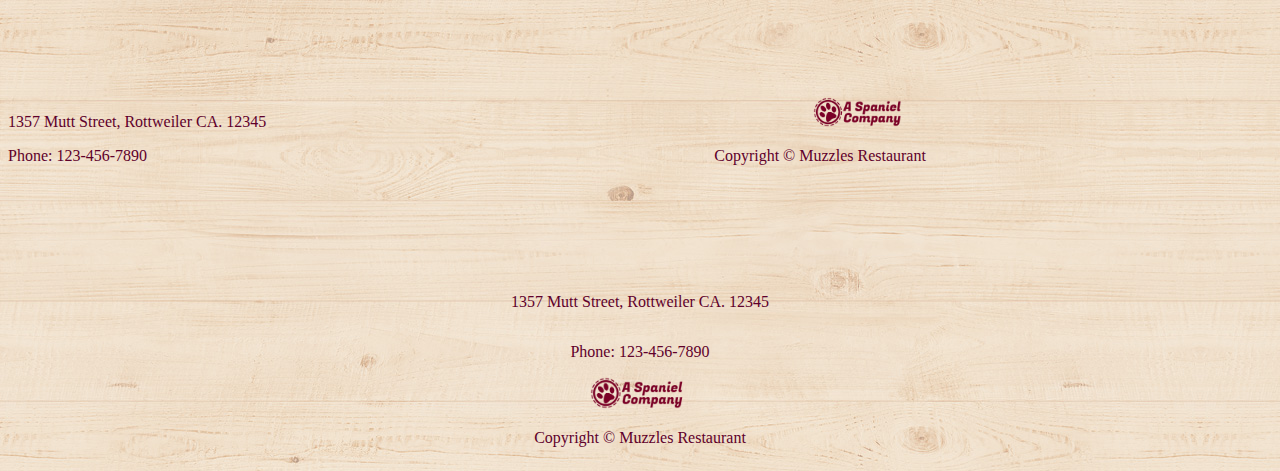
==== commit b6b24ea5: "Footer" ====
--- a/index.html
+++ b/index.html
@@ -172,54 +172,39 @@
     </div>
   </div>
   <br><br>
-  <!-- FOOTER    Desktop/Tablet         -->
-  <footer class="homeFoot d-none d-md-block d-xl-block">
-    <div class="container">
-    <div class="row">
-      <div class="col MontaukFont">
-        <p>1357 Mutt Street, Rottweiler CA. 12345</p>
-      </div>
-      <div class="col d-flex justify-content-end"><img src="./Assets/CompanyLogo.png" width="100" height="31.6" alt="Footer CompanyLogo"></div>
-    </div>
-    <div class="row">
-      <div class="col MontaukFont">
-        Phone: 123-456-7890
-      </div>
-      <div class="col d-flex justify-content-end MontaukFont">
-        Copyright © Muzzles Restaurant
-      </div>
-    </div>
-  </div>
-  </footer>
-  <br class="d-none d-md-block d-lg-none"><br class="d-none d-md-block d-lg-none">
-<!-- END footer desk/tab -->
-
-<!-- START footer mobile -->
-<footer class="homeFoot d-block d-sm-none">
-  <div class="container">
-    <div class="row MontaukFont">
-      <div class="col-12 MontaukFont d-flex justify-content-center">
-        <p class="caterTxtSm">1357 Mutt Street, Rottweiler CA. 12345</p>
-      </div>
-    </div>
-    <div class="row">
-      <div class="col-12 d-flex justify-content-center"><img src="../Assets/CompanyLogo.png" width="100" height="31.6"
-          alt="Footer CompanyLogo">
-      </div>
-    </div>
-    <div class="row">
-      <div class="col-12 MontaukFont d-flex justify-content-center">
-        <p class="caterTxtSm">Phone: 123-456-7890</p>
-      </div>
-    </div>
-    <div class="row">
-      <div class="col-12  MontaukFont d-flex justify-content-center">
-        <p class="caterTxtSm">Copyright © Muzzles Restaurant</p>
-      </div>
-    </div>
-  </div>
-</footer>
-<!-- END footer Mobile -->
+ <!-- This is the start of the footer code -->
+ <div class="container footer d-none d-lg-block">
+  <div class="row footer">
+    <div class="col-6">
+      <p>1357 Mutt Street, Rottweiler CA. 12345</p>
+      <p>Phone: 123-456-7890</p>
+    </div>
+    <div class="col-6 footerRight">
+      <img class="footerLogo" height="30em" width="auto" src="../Assets/CompanyLogo.png"
+        alt="The logo for the company, which has text saying A Spaniel Company">
+      <p>Copyright © Muzzles Restaurant</p>
+    </div>
+  </div>
+</div>
+<!-- This is the end of the footer code -->
+
+<!-- This is the start of the footer code for tablet -->
+<div class="container footerTablet d-block d-lg-none">
+  <div class="row footerTablet d-block d-lg-none">
+    <div class="col-12 d-flex justify-content-center">
+      <p>1357 Mutt Street, Rottweiler CA. 12345</p>
+    </div>
+    <div class="col-12">
+      <p>Phone: 123-456-7890</p>
+    </div>
+    <div class="col-12">
+      <img width="100" height="31.6" src="../Assets/CompanyLogo.png"
+        alt="The logo for the company, which has text saying A Spaniel Company">
+      <p>Copyright © Muzzles Restaurant</p>
+    </div>
+  </div>
+</div>
+<!-- This is the end of the footer code for tablet -->
 
 
 
--- a/css/styles.css
+++ b/css/styles.css
@@ -25,12 +25,99 @@
 
 .MontaukFont {
     font-family: Montauk-Regular;
+    color:#5F002B;
+}
+@font-face {
+    src: url("../Fonts/FugazOne-Regular.ttf");
+    font-family: Fugaz One;
+}
+
+.menu-heading{
+    display: flex;
+    justify-content: center;
+    width: 81em;
+    color: #5F002B;
+    text-align: center;
+    background-color: white;
+    font-family: Fugaz One;
+    margin-bottom: 3em;
+    margin-top:1.6em;
+}
+
+.menu-heading-mobile{
+    display: flex;
+    justify-content: center;
+    width: 22em;
+    text-align: center;
+    color: #5F002B;
+    background-color: white;
+    font-family: Fugaz One;
+    margin-bottom: 3em;
+    margin-top:1.6em;
+}
+
+.menu-body{
+    background-image: url(../Assets/bgtexture.jpg);
+}
+
+.food-type{
+    color: #5F002B;
+    font-family: Fugaz One;
+    padding-top: 10em;
+}
+
+.menuImg{
+    width: 39em;
+    height: auto;
+}
+
+.menuSectionSandwiches{
+    background-color: white;
+    background-image: url("../Assets/menubeef.jpg");
+    background-repeat: no-repeat;
+    margin-bottom: 2em;
+    padding-bottom: 2.5em;
+}
+
+.menuSectionSeafood{
+    background-color: white;
+    background-image: url("../Assets/menuseafood.jpg");
+    background-repeat: no-repeat;
+    margin-bottom: 2em;
+    padding-bottom: 10em;
+}
+
+.menuSectionGrill{
+    background-color: white;
+    background-image: url("../Assets/menumeat.jpg");
+    background-repeat: no-repeat;
+    padding-bottom: 2.5em;
+}
+
+.menuSectionDesserts{
+    background-color: white;
+    background-image: url("../Assets/menudesserts.jpg");
+    background-repeat: no-repeat;
+    padding-bottom: 2.5em;
+}
+
+.menuItem{
+    margin: 0.5em;
+    height: 5em;
+    color: #5F002B;
+    font-family: Montauk-Regular;
+    margin-top: 2em;
+}
+
+.foodDescription{
+    font-family: Montauk-Regular;
     color: #5F002B;
 }
 
 .FugazFont {
     font-family: FugazOne-Regular;
     color: #5F002B;
+    font-family: Fugaz One;
 }
 
 body {
@@ -104,6 +191,21 @@
     padding-top: 1rem;
     padding-bottom: 1rem;
 }
+.homeTextBG {
+    background-color: white;
+    width: 950;
+    height: 265;
+}
+.bottomHomeImg {
+    width: 950px;
+    height: 185px;
+}
+
+.aboutWhiteBG{
+    background-color: white;
+    padding-top: 1rem;
+    padding-bottom: 1rem;
+}
 
 .cateringBottomImgs {
     display: flex;
@@ -119,3 +221,96 @@
 .caterImgPadding {
     padding-bottom: 1rem;
 }
+
+.photosBorder{
+    border: 5px solid white;
+}
+
+.photoPadding{
+    padding-bottom: 12px;
+}
+
+.footer{
+    display: flex;
+    flex-direction: row;
+    font-family: Montauk-Regular;
+    color: #5F002B;
+    width: 81em;
+    margin-top: 5em;
+}
+
+.footerTablet{
+    display: flex;
+    flex-direction: column;
+    justify-content: center;
+    text-align: center;
+    font-family: Montauk-Regular;
+    color: #5F002B;
+    margin-top: 3em;
+}
+
+.footerRight{
+    align-self: right;
+    padding-left: 28em;
+}
+
+.footerLogo{
+    align-self: right;
+    padding-left: 6.2em;
+}
+
+.FugazFont{
+    font-family: Fugaz One;
+    color: #5F002B;
+}
+
+hr{
+    color: #5F002B;
+    /* padding-bottom: 4em; */
+}
+
+.menuMobile{
+    display: flex;
+    flex-direction: column;
+}
+
+.menuSectionSandwichesMobile{
+    background-color: white;
+    background-image: url("../Assets/menubeef.jpg");
+    background-repeat: no-repeat;
+    margin-bottom: 2em;
+    padding-bottom: 2.5em;
+}
+
+.menuSectionSeafoodMobile{
+    background-color: white;
+    background-image: url("../Assets/menuseafood.jpg");
+    background-repeat: no-repeat;
+    margin-bottom: 2em;
+    padding-bottom: 2.5em;
+}
+
+.menuSectionGrillMobile{
+    background-color: white;
+    background-image: url("../Assets/menumeat.jpg");
+    background-repeat: no-repeat;
+    padding-bottom: 2.5em;
+    margin-bottom: 2em;
+}
+
+.menuSectionDessertsMobile{
+    background-color: white;
+    background-image: url("../Assets/menudesserts.jpg");
+    background-repeat: no-repeat;
+    padding-bottom: 2.5em;
+    margin-bottom: 2em;
+}
+
+.menuItemMobile{
+    margin: 0.5em;
+    height: 5em;
+    color: #5F002B;
+    font-family: Montauk-Regular;
+    margin-top: 2em;
+    margin-bottom: 2em;
+}
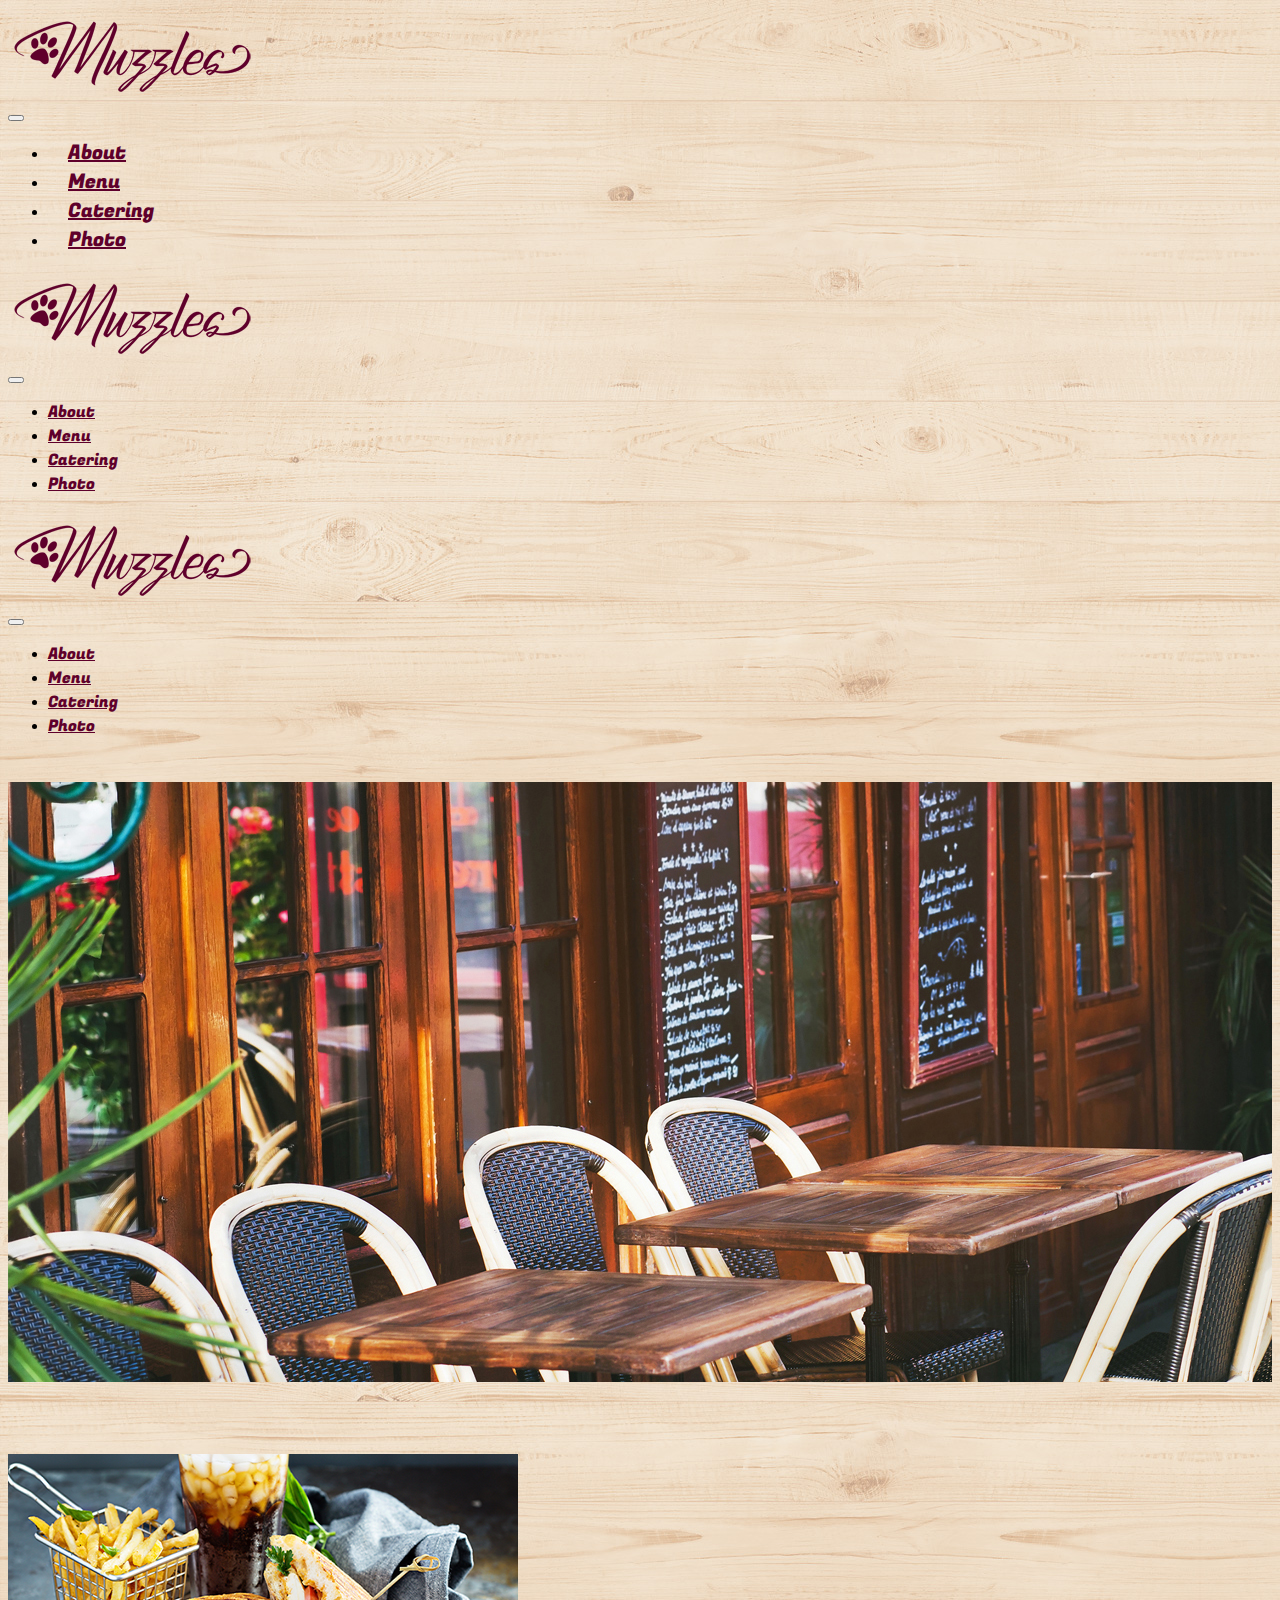
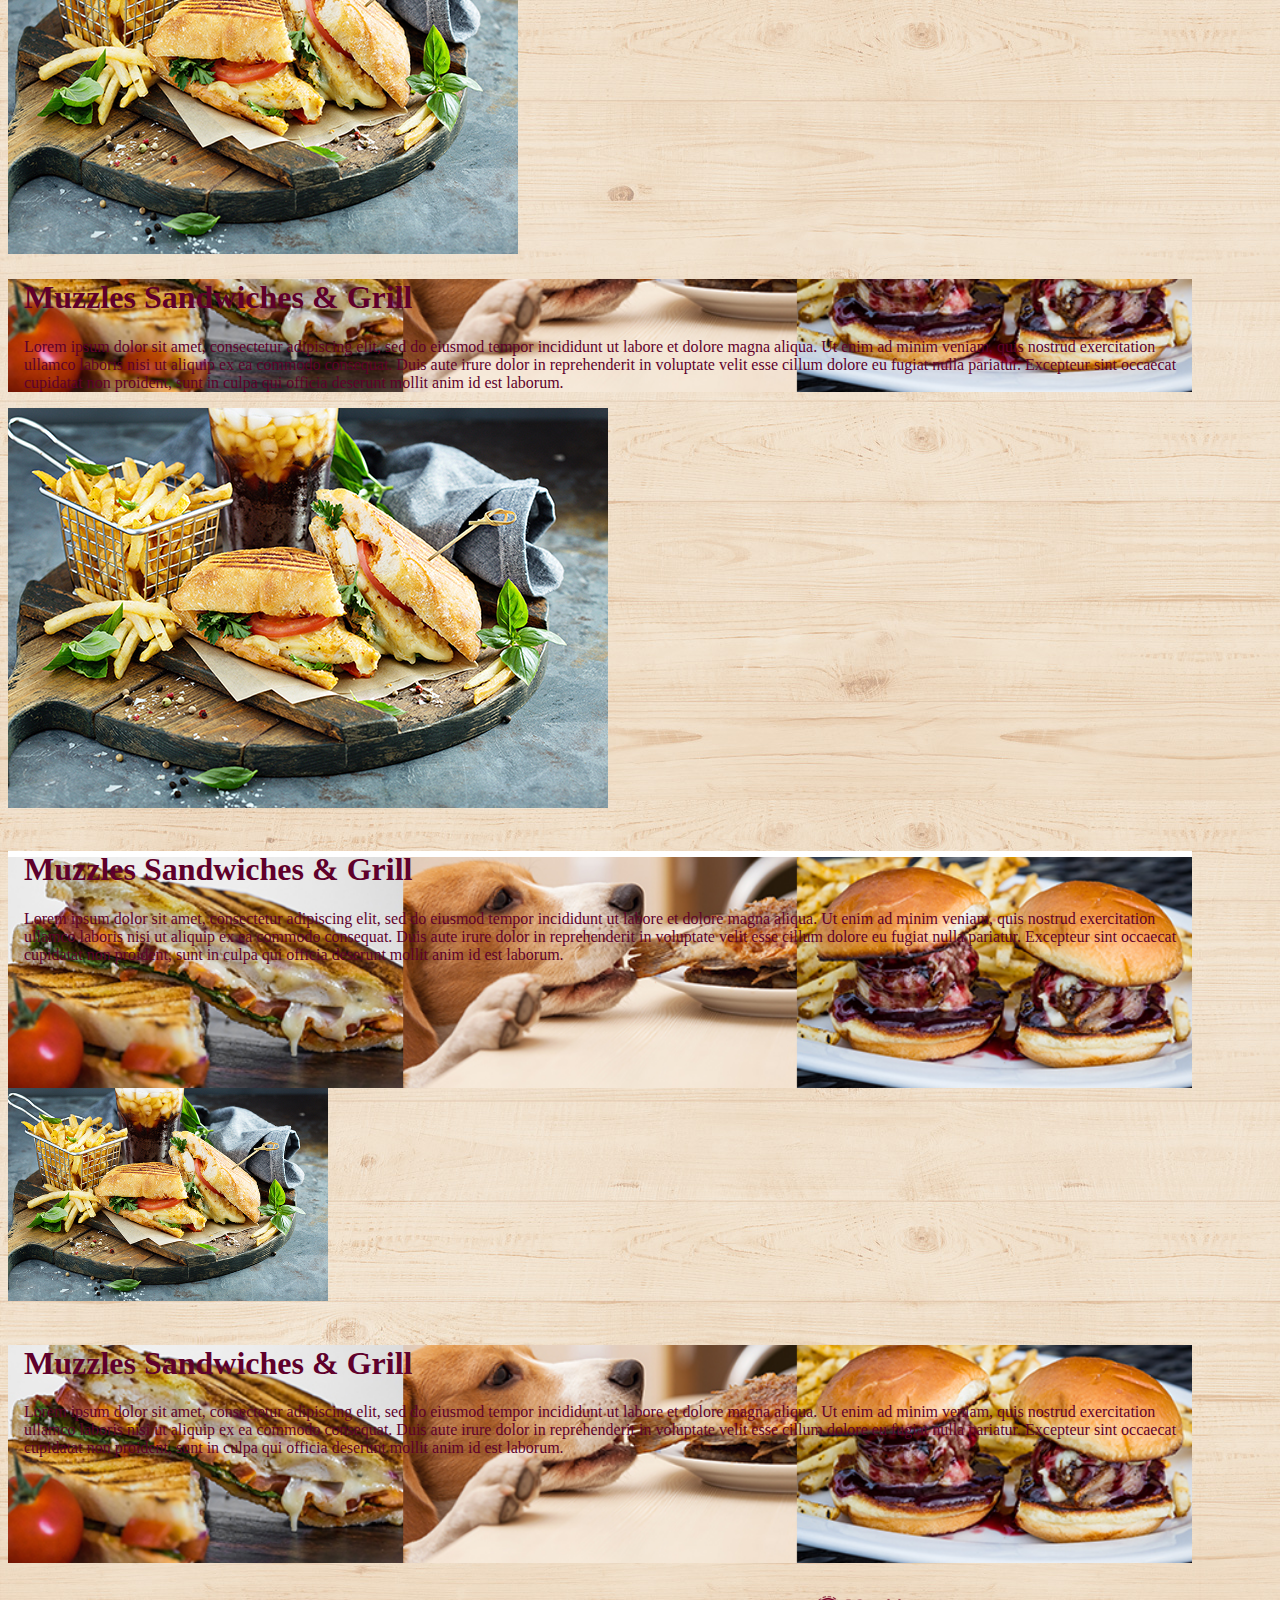
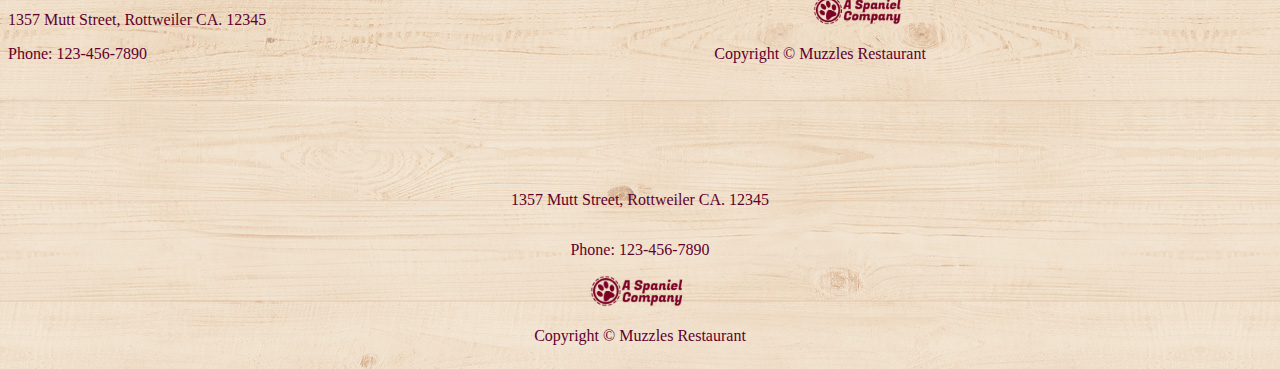
==== commit 7c634dde: "Making it better" ====
--- a/index.html
+++ b/index.html
@@ -26,12 +26,12 @@
               <span class="navbar-toggler-icon"></span>
             </button>
             <div class="collapse navbar-collapse" id="navbarNavAltMarkup">
-              <div class="navbar-nav">
-                <a class="nav-link FugazFont" aria-current="page" href="../Pages/Aboutpage.html">About</a>
-                <a class="nav-link FugazFont" href="../Pages/Menupage.html">Menu</a>
-                <a class="nav-link FugazFont" href="../Pages/Cateringpage.html">Catering</a>
-                <a class="nav-link FugazFont" href="../Pages/Photospage.html">Photo</a>
-              </div>
+              <ul class="navbar-nav">
+               <li class="navBarPadding"><a class="nav-link navFontSize FugazFont" aria-current="page" href="../Pages/Aboutpage.html">About</a></li>
+                <li class="navBarPadding"><a class="nav-link navFontSize FugazFont" href="../Pages/Menupage.html">Menu</a></li>
+                <li class="navBarPadding"><a class="nav-link navFontSize FugazFont" href="../Pages/Cateringpage.html">Catering</a></li> 
+                <li class="navBarPadding"><a class="nav-link navFontSize FugazFont" href="../Pages/Photospage.html">Photo</a></li> 
+              </ul>
             </div>
           </div>
         </nav>
@@ -106,11 +106,10 @@
   </div>
   <!-- Navbar mobile END -->
   
-  <br class="d-none d-lg-block d-md-block d-xl-block"><br class="d-none d-lg-block d-md-block d-xl-block">
   <!-- Home hero img -->
   <div class="homeImg1 d-none d-lg-block d-md-block d-xl-block"></div>
   <!-- Home hero img end -->
-  <br><br><br>
+  <br><br><br><br>
   <!-- Muzzles home text desktop start -->
   <div class="container-fluid d-none d-lg-block d-xl-block">
     <div class="row">
@@ -122,7 +121,6 @@
           consequat. Duis aute irure dolor in reprehenderit in voluptate velit esse cillum dolore eu fugiat nulla
           pariatur. Excepteur sint occaecat cupidatat non proident, sunt in culpa qui officia deserunt mollit anim id
           est laborum.</p>
-        <br><br><br><br>
       </div>
     </div>
   </div>
@@ -171,7 +169,7 @@
       </div>
     </div>
   </div>
-  <br><br>
+  
  <!-- This is the start of the footer code -->
  <div class="container footer d-none d-lg-block">
   <div class="row footer">
@@ -206,9 +204,6 @@
 </div>
 <!-- This is the end of the footer code for tablet -->
 
-
-
-
   <script src="https://cdn.jsdelivr.net/npm/bootstrap@5.2.3/dist/js/bootstrap.bundle.min.js"
     integrity="sha384-kenU1KFdBIe4zVF0s0G1M5b4hcpxyD9F7jL+jjXkk+Q2h455rYXK/7HAuoJl+0I4"
     crossorigin="anonymous"></script>
--- a/css/styles.css
+++ b/css/styles.css
@@ -32,6 +32,13 @@
     font-family: Fugaz One;
 }
 
+.navBarPadding {
+    padding-left: 20px;
+}
+.navFontSize {
+    font-size: 20px;
+}
+
 .menu-heading{
     display: flex;
     justify-content: center;
@@ -41,7 +48,11 @@
     background-color: white;
     font-family: Fugaz One;
     margin-bottom: 3em;
-    margin-top:1.6em;
+    margin-top: 41px;
+}
+.menuWordPad {
+    padding-top: 7px;
+    padding-bottom: 7px;
 }
 
 .menu-heading-mobile{
@@ -71,6 +82,10 @@
     height: auto;
 }
 
+.aboutPadding {
+    margin-top: 44px;
+}
+
 .menuSectionSandwiches{
     background-color: white;
     background-image: url("../Assets/menubeef.jpg");
@@ -127,6 +142,7 @@
 .homeImg1 {
     background-image: url("../Assets/homeHero.jpg");
     height: 600px;
+    margin-top: 44px;
 }
 
 .homeTextBG {
@@ -210,7 +226,7 @@
 .cateringBottomImgs {
     display: flex;
     justify-content: space-evenly;
-    padding-bottom: 5rem;
+    padding-bottom: 1.5rem;
     padding-top: 5rem;
 }
 
@@ -236,7 +252,11 @@
     font-family: Montauk-Regular;
     color: #5F002B;
     width: 81em;
-    margin-top: 5em;
+    margin-top: 1rem;
+}
+
+.menuFootPad {
+    padding-top: 4rem;
 }
 
 .footerTablet{
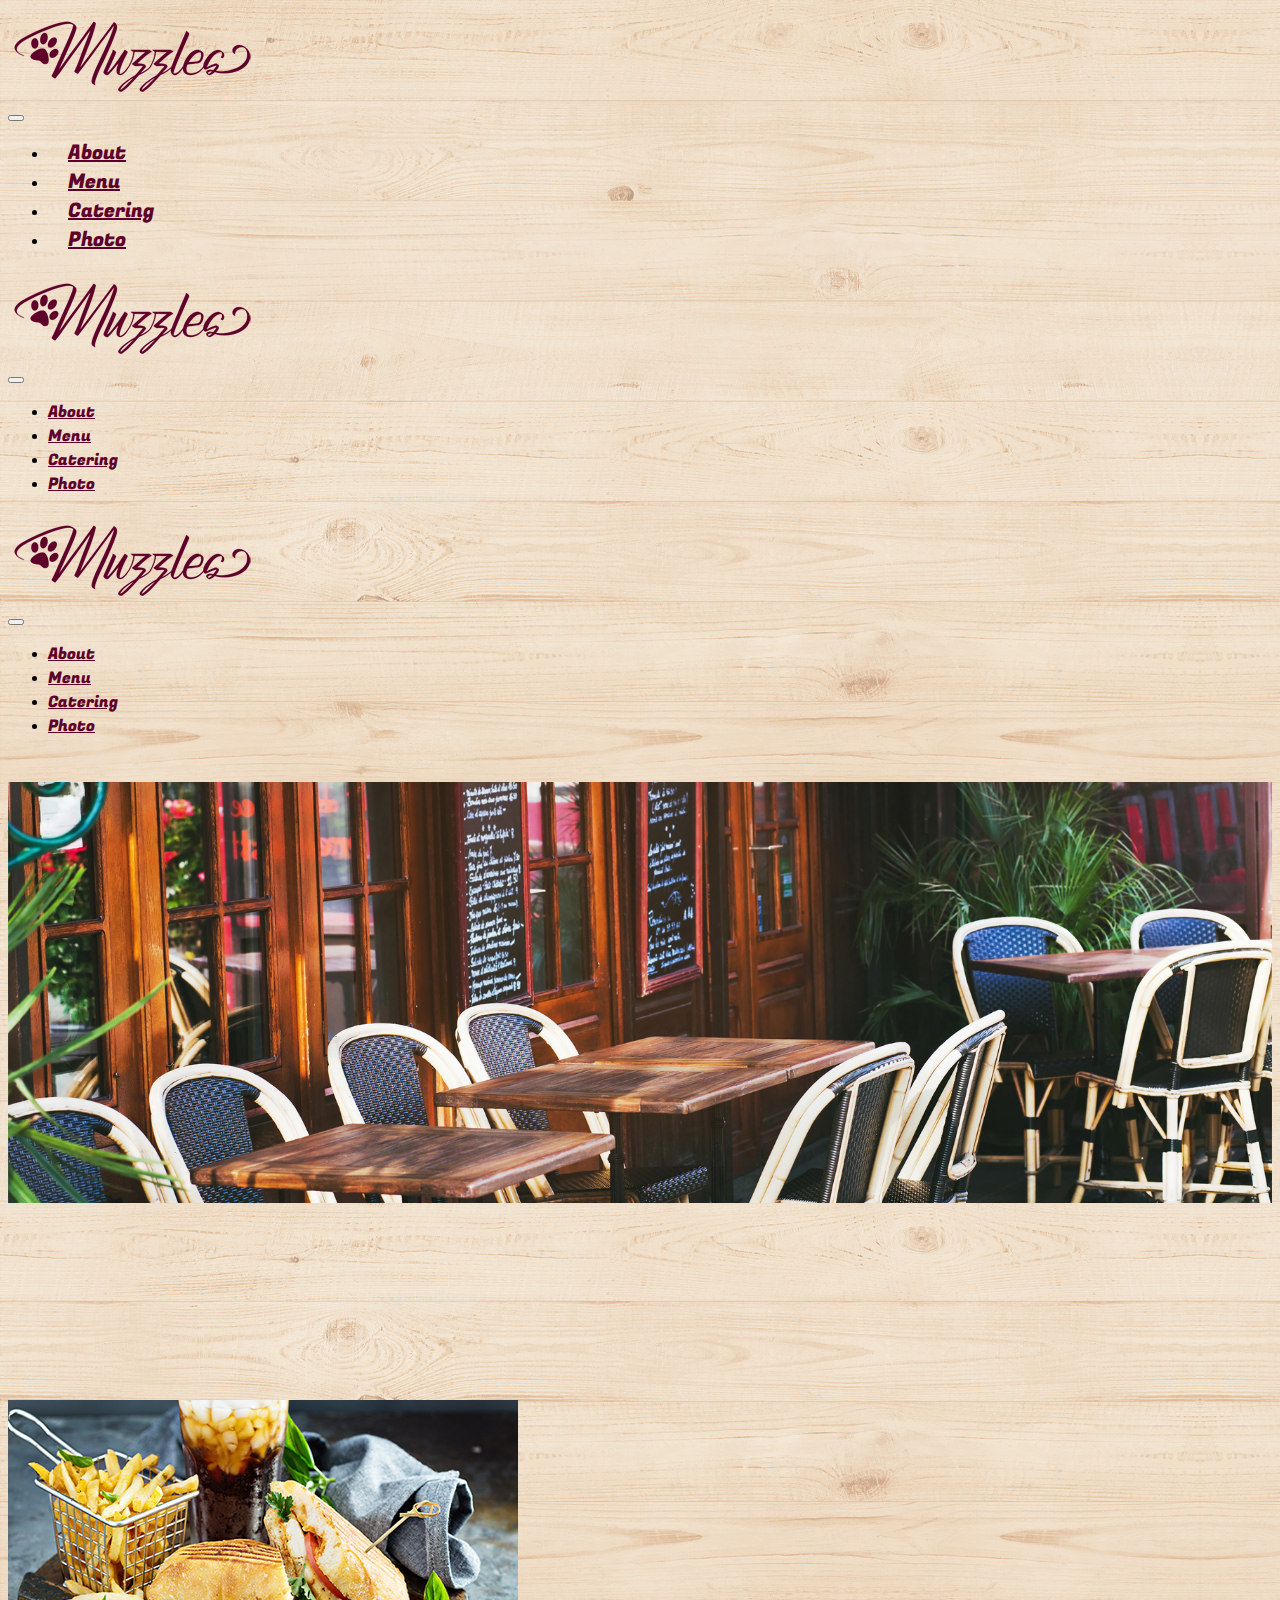
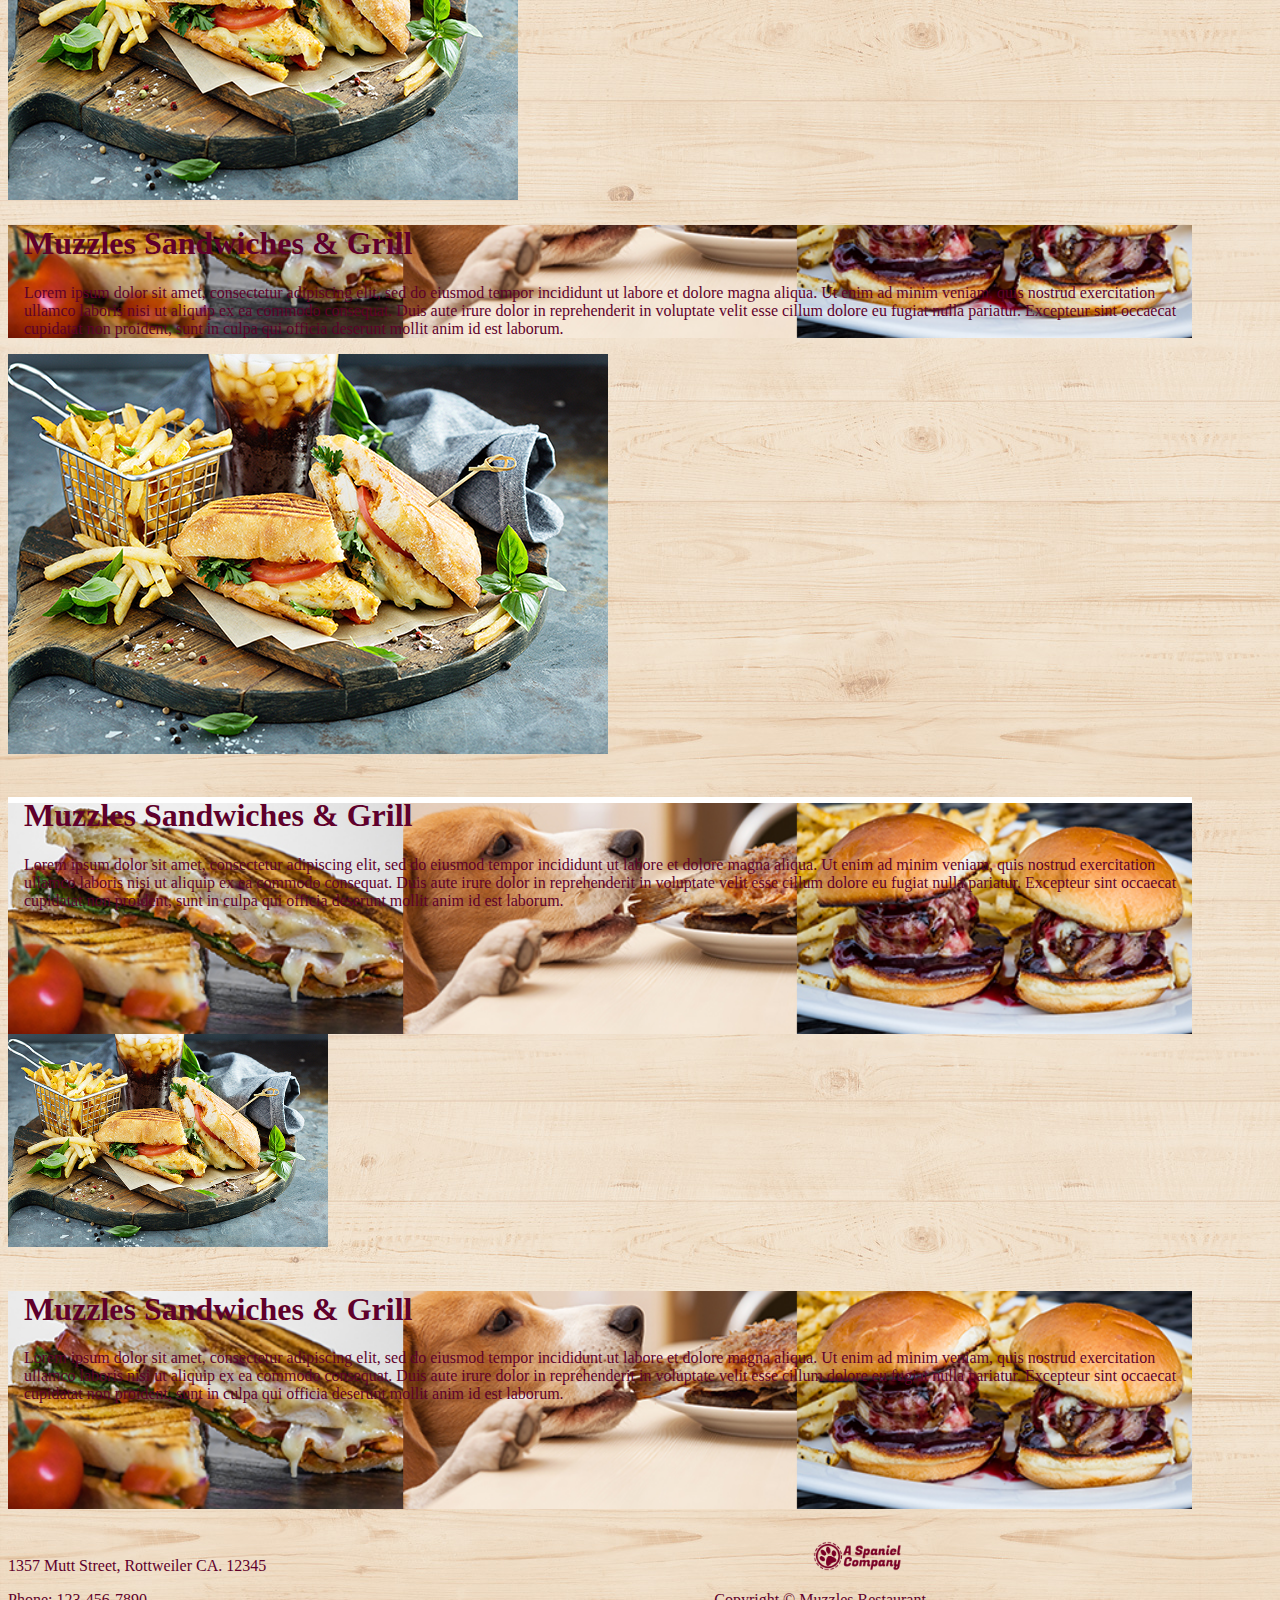
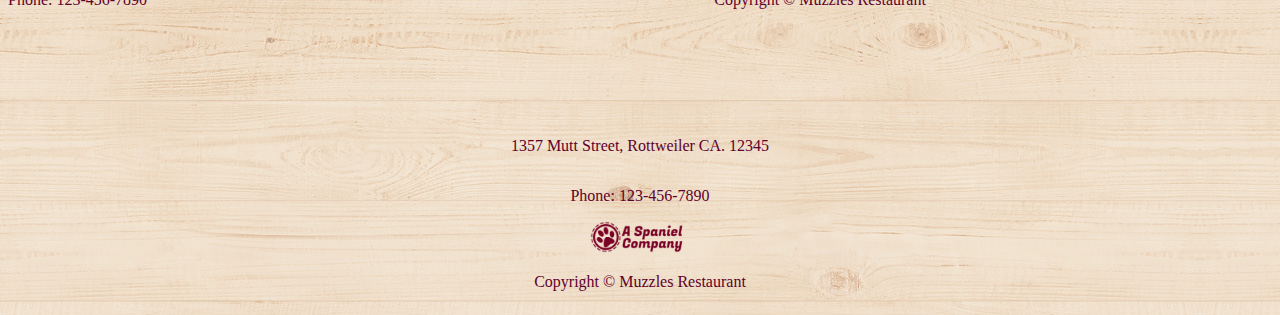
==== commit 16f3b4cd: "Img change" ====
--- a/index.html
+++ b/index.html
@@ -27,10 +27,14 @@
             </button>
             <div class="collapse navbar-collapse" id="navbarNavAltMarkup">
               <ul class="navbar-nav">
-               <li class="navBarPadding"><a class="nav-link navFontSize FugazFont" aria-current="page" href="../Pages/Aboutpage.html">About</a></li>
-                <li class="navBarPadding"><a class="nav-link navFontSize FugazFont" href="../Pages/Menupage.html">Menu</a></li>
-                <li class="navBarPadding"><a class="nav-link navFontSize FugazFont" href="../Pages/Cateringpage.html">Catering</a></li> 
-                <li class="navBarPadding"><a class="nav-link navFontSize FugazFont" href="../Pages/Photospage.html">Photo</a></li> 
+                <li class="navBarPadding"><a class="nav-link navFontSize FugazFont" aria-current="page"
+                    href="../Pages/Aboutpage.html">About</a></li>
+                <li class="navBarPadding"><a class="nav-link navFontSize FugazFont"
+                    href="../Pages/Menupage.html">Menu</a></li>
+                <li class="navBarPadding"><a class="nav-link navFontSize FugazFont"
+                    href="../Pages/Cateringpage.html">Catering</a></li>
+                <li class="navBarPadding"><a class="nav-link navFontSize FugazFont"
+                    href="../Pages/Photospage.html">Photo</a></li>
               </ul>
             </div>
           </div>
@@ -46,10 +50,10 @@
       <div class="container-fluid">
         <div><a class="btn" href="../index.html" role="button"><img src="../Assets/MuzzlesLogo.png"
               alt="Muzzles Logo"></a></div>
-          <a class="navbar-brand" href="#"></a>
-          <button class="navbar-toggler" type="button" data-bs-toggle="collapse" data-bs-target="#navbarNav"
-            aria-controls="navbarNav" aria-expanded="false" aria-label="Toggle navigation">
-            <span class="navbar-toggler-icon"></span>
+        <a class="navbar-brand" href="#"></a>
+        <button class="navbar-toggler" type="button" data-bs-toggle="collapse" data-bs-target="#navbarNav"
+          aria-controls="navbarNav" aria-expanded="false" aria-label="Toggle navigation">
+          <span class="navbar-toggler-icon"></span>
         </button>
         <div class="collapse navbar-collapse" id="navbarNav">
           <ul class="navbar-nav">
@@ -70,7 +74,7 @@
       </div>
     </nav>
   </div>
-<!-- Tabley NAvbar end -->
+  <!-- Tabley NAvbar end -->
 
   <!-- Navbar Mobile -->
   <div class="container d-block d-sm-none">
@@ -105,18 +109,20 @@
     </nav>
   </div>
   <!-- Navbar mobile END -->
-  
+
   <!-- Home hero img -->
   <div class="homeImg1 d-none d-lg-block d-md-block d-xl-block"></div>
   <!-- Home hero img end -->
-  <br><br><br><br>
+  <br class="d-none d-lg-block d-md-block d-xl-block">
   <!-- Muzzles home text desktop start -->
   <div class="container-fluid d-none d-lg-block d-xl-block">
     <div class="row">
-      <div class="col-5 d-flex justify-content-end"><img src="./Assets/homeSingle.jpg" width="510" height="400" alt="Home page food"></div>
+      <div class="col-5 d-flex justify-content-end"><img src="./Assets/homeSingle.jpg" width="510" height="400"
+          alt="Home page food"></div>
       <div class="col-6 homeTextBG ">
         <h1 class="homeWordPadding MontaukFont"><strong> Muzzles Sandwiches & Grill</strong></h1>
-        <p class="homeWordPadding MontaukFont">Lorem ipsum dolor sit amet, consectetur adipiscing elit, sed do eiusmod tempor incididunt ut labore et dolore
+        <p class="homeWordPadding MontaukFont">Lorem ipsum dolor sit amet, consectetur adipiscing elit, sed do eiusmod
+          tempor incididunt ut labore et dolore
           magna aliqua. Ut enim ad minim veniam, quis nostrud exercitation ullamco laboris nisi ut aliquip ex ea commodo
           consequat. Duis aute irure dolor in reprehenderit in voluptate velit esse cillum dolore eu fugiat nulla
           pariatur. Excepteur sint occaecat cupidatat non proident, sunt in culpa qui officia deserunt mollit anim id
@@ -124,25 +130,26 @@
       </div>
     </div>
   </div>
-  <!-- Muzzles home text desktop end -->  
-  
+  <!-- Muzzles home text desktop end -->
+
   <!-- Muzzles home text tablet start -->
   <div class="container d-none d-md-block d-lg-none">
     <div class="row">
       <div class="col d-flex justify-content-center">
-          <img src="./Assets/homeSingle.jpg" alt="Home page food">
+        <img src="./Assets/homeSingle.jpg" alt="Home page food">
       </div>
     </div>
     <br>
     <div class="row">
       <div class="col-12 homeTextBGTab ">
         <h1 class="homeWordPadding MontaukFont"><strong> Muzzles Sandwiches & Grill</strong></h1>
-        <p class="homeWordPadding MontaukFont">Lorem ipsum dolor sit amet, consectetur adipiscing elit, sed do eiusmod tempor incididunt ut labore et dolore
+        <p class="homeWordPadding MontaukFont">Lorem ipsum dolor sit amet, consectetur adipiscing elit, sed do eiusmod
+          tempor incididunt ut labore et dolore
           magna aliqua. Ut enim ad minim veniam, quis nostrud exercitation ullamco laboris nisi ut aliquip ex ea commodo
           consequat. Duis aute irure dolor in reprehenderit in voluptate velit esse cillum dolore eu fugiat nulla
           pariatur. Excepteur sint occaecat cupidatat non proident, sunt in culpa qui officia deserunt mollit anim id
           est laborum.</p>
-          <br><br><br><br><br><br>
+        <br><br><br><br><br><br>
       </div>
     </div>
   </div>
@@ -151,58 +158,59 @@
   <div class="container d-block d-sm-none">
     <div class="row">
       <div class="col d-flex justify-content-center">
-          <img src="./Assets/homeSingle.jpg" width="320" alt="Home page food">
-      </div>
-    </div>
-  </div>
-    <br>
-    <div class="container homeTextBGMob d-block d-sm-none">
+        <img src="./Assets/homeSingle.jpg" width="320" alt="Home page food">
+      </div>
+    </div>
+  </div>
+  <br>
+  <div class="container homeTextBGMob d-block d-sm-none">
     <div class="row">
       <div class="col ">
         <h1 class="homeWordPadding MontaukFont"><strong> Muzzles Sandwiches & Grill</strong></h1>
-        <p class="homeWordPadding MontaukFont">Lorem ipsum dolor sit amet, consectetur adipiscing elit, sed do eiusmod tempor incididunt ut labore et dolore
+        <p class="homeWordPadding MontaukFont">Lorem ipsum dolor sit amet, consectetur adipiscing elit, sed do eiusmod
+          tempor incididunt ut labore et dolore
           magna aliqua. Ut enim ad minim veniam, quis nostrud exercitation ullamco laboris nisi ut aliquip ex ea commodo
           consequat. Duis aute irure dolor in reprehenderit in voluptate velit esse cillum dolore eu fugiat nulla
           pariatur. Excepteur sint occaecat cupidatat non proident, sunt in culpa qui officia deserunt mollit anim id
           est laborum.</p>
-          <br><br><br><br><br>
-      </div>
-    </div>
-  </div>
-  
- <!-- This is the start of the footer code -->
- <div class="container footer d-none d-lg-block">
-  <div class="row footer">
-    <div class="col-6">
-      <p>1357 Mutt Street, Rottweiler CA. 12345</p>
-      <p>Phone: 123-456-7890</p>
-    </div>
-    <div class="col-6 footerRight">
-      <img class="footerLogo" height="30em" width="auto" src="../Assets/CompanyLogo.png"
-        alt="The logo for the company, which has text saying A Spaniel Company">
-      <p>Copyright © Muzzles Restaurant</p>
-    </div>
-  </div>
-</div>
-<!-- This is the end of the footer code -->
-
-<!-- This is the start of the footer code for tablet -->
-<div class="container footerTablet d-block d-lg-none">
-  <div class="row footerTablet d-block d-lg-none">
-    <div class="col-12 d-flex justify-content-center">
-      <p>1357 Mutt Street, Rottweiler CA. 12345</p>
-    </div>
-    <div class="col-12">
-      <p>Phone: 123-456-7890</p>
-    </div>
-    <div class="col-12">
-      <img width="100" height="31.6" src="../Assets/CompanyLogo.png"
-        alt="The logo for the company, which has text saying A Spaniel Company">
-      <p>Copyright © Muzzles Restaurant</p>
-    </div>
-  </div>
-</div>
-<!-- This is the end of the footer code for tablet -->
+        <br><br><br><br><br>
+      </div>
+    </div>
+  </div>
+
+  <!-- This is the start of the footer code -->
+  <div class="container footer d-none d-lg-block">
+    <div class="row footer">
+      <div class="col-6">
+        <p>1357 Mutt Street, Rottweiler CA. 12345</p>
+        <p>Phone: 123-456-7890</p>
+      </div>
+      <div class="col-6 footerRight">
+        <img class="footerLogo" height="30em" width="auto" src="../Assets/CompanyLogo.png"
+          alt="The logo for the company, which has text saying A Spaniel Company">
+        <p>Copyright © Muzzles Restaurant</p>
+      </div>
+    </div>
+  </div>
+  <!-- This is the end of the footer code -->
+
+  <!-- This is the start of the footer code for tablet -->
+  <div class="container footerTablet d-block d-lg-none">
+    <div class="row footerTablet d-block d-lg-none">
+      <div class="col-12 d-flex justify-content-center">
+        <p>1357 Mutt Street, Rottweiler CA. 12345</p>
+      </div>
+      <div class="col-12">
+        <p>Phone: 123-456-7890</p>
+      </div>
+      <div class="col-12">
+        <img width="100" height="31.6" src="../Assets/CompanyLogo.png"
+          alt="The logo for the company, which has text saying A Spaniel Company">
+        <p>Copyright © Muzzles Restaurant</p>
+      </div>
+    </div>
+  </div>
+  <!-- This is the end of the footer code for tablet -->
 
   <script src="https://cdn.jsdelivr.net/npm/bootstrap@5.2.3/dist/js/bootstrap.bundle.min.js"
     integrity="sha384-kenU1KFdBIe4zVF0s0G1M5b4hcpxyD9F7jL+jjXkk+Q2h455rYXK/7HAuoJl+0I4"
--- a/css/styles.css
+++ b/css/styles.css
@@ -25,8 +25,9 @@
 
 .MontaukFont {
     font-family: Montauk-Regular;
-    color:#5F002B;
-}
+    color: #5F002B;
+}
+
 @font-face {
     src: url("../Fonts/FugazOne-Regular.ttf");
     font-family: Fugaz One;
@@ -35,11 +36,12 @@
 .navBarPadding {
     padding-left: 20px;
 }
+
 .navFontSize {
     font-size: 20px;
 }
 
-.menu-heading{
+.menu-heading {
     display: flex;
     justify-content: center;
     width: 81em;
@@ -50,12 +52,13 @@
     margin-bottom: 3em;
     margin-top: 41px;
 }
+
 .menuWordPad {
     padding-top: 7px;
     padding-bottom: 7px;
 }
 
-.menu-heading-mobile{
+.menu-heading-mobile {
     display: flex;
     justify-content: center;
     width: 22em;
@@ -64,20 +67,36 @@
     background-color: white;
     font-family: Fugaz One;
     margin-bottom: 3em;
-    margin-top:1.6em;
-}
-
-.menu-body{
+    margin-top: 1.6em;
+}
+
+.menu-body {
     background-image: url(../Assets/bgtexture.jpg);
 }
 
-.food-type{
-    color: #5F002B;
-    font-family: Fugaz One;
-    padding-top: 10em;
-}
-
-.menuImg{
+.cateringPadTab {
+    padding-bottom: 1rem;
+}
+
+.food-type {
+    color: #5F002B;
+    font-family: Fugaz One;
+    padding-top: 8em;
+}
+
+.food-typeTablet {
+    color: #5F002B;
+    font-family: Fugaz One;
+    padding-top: 5em;
+}
+
+.food-typemobile {
+    color: #5F002B;
+    font-family: Fugaz One;
+    padding-top: 5em;
+}
+
+.menuImg {
     width: 39em;
     height: auto;
 }
@@ -86,37 +105,50 @@
     margin-top: 44px;
 }
 
-.menuSectionSandwiches{
+.menuSectionSandwiches {
     background-color: white;
     background-image: url("../Assets/menubeef.jpg");
     background-repeat: no-repeat;
     margin-bottom: 2em;
     padding-bottom: 2.5em;
-}
-
-.menuSectionSeafood{
+    background-size: 100%;
+}
+
+.menuSectionSeafood {
     background-color: white;
     background-image: url("../Assets/menuseafood.jpg");
     background-repeat: no-repeat;
     margin-bottom: 2em;
     padding-bottom: 10em;
-}
-
-.menuSectionGrill{
+    background-size: 100%;
+}
+
+.menuSectionSeafoodTablet {
+    background-color: white;
+    background-image: url("../Assets/menuseafood.jpg");
+    background-repeat: no-repeat;
+    margin-bottom: 2em;
+    padding-bottom: 11em;
+    background-size: 100%;
+}
+
+.menuSectionGrill {
     background-color: white;
     background-image: url("../Assets/menumeat.jpg");
     background-repeat: no-repeat;
     padding-bottom: 2.5em;
-}
-
-.menuSectionDesserts{
+    background-size: 100%;
+}
+
+.menuSectionDesserts {
     background-color: white;
     background-image: url("../Assets/menudesserts.jpg");
     background-repeat: no-repeat;
     padding-bottom: 2.5em;
-}
-
-.menuItem{
+    background-size: 100%;
+}
+
+.menuItem {
     margin: 0.5em;
     height: 5em;
     color: #5F002B;
@@ -124,9 +156,27 @@
     margin-top: 2em;
 }
 
-.foodDescription{
-    font-family: Montauk-Regular;
-    color: #5F002B;
+.menuItemTablet {
+    margin: 0.5em;
+    height: 6em;
+    color: #5F002B;
+    font-family: Montauk-Regular;
+    margin-top: 2em;
+}
+
+.foodDescription {
+    font-family: Montauk-Regular;
+    color: #5F002B;
+}
+
+.foodDescriptionSand {
+    font-family: Montauk-Regular;
+    color: #5F002B;
+    height: 48px;
+}
+
+.fontSizeMenuTablet {
+    font-size: 11pt;
 }
 
 .FugazFont {
@@ -143,6 +193,8 @@
     background-image: url("../Assets/homeHero.jpg");
     height: 600px;
     margin-top: 44px;
+    background-size: 100%;
+    background-repeat: no-repeat;
 }
 
 .homeTextBG {
@@ -153,6 +205,7 @@
     margin-right: 5rem;
     background-size: 100%;
 }
+
 .homeTextBGTab {
     background-image: url("../Assets/HomeImage.jpg");
     background-repeat: no-repeat;
@@ -161,6 +214,7 @@
     margin-right: 5rem;
     background-size: 100%;
 }
+
 .homeTextBGMob {
     background-image: url("../Assets/HomeImage.jpg");
     background-repeat: no-repeat;
@@ -180,8 +234,7 @@
     padding-left: 1rem;
 }
 
-
-.cateringTxtBG {
+menuSectionSandwiches .cateringTxtBG {
     background-color: white;
 }
 
@@ -193,6 +246,7 @@
     background-size: 100%;
     background-repeat: no-repeat;
 }
+
 .cateringHeroImgTab {
     background-image: url("../Assets/cateringHero.jpg");
     height: 200px;
@@ -207,17 +261,50 @@
     padding-top: 1rem;
     padding-bottom: 1rem;
 }
+
+.cateringWhiteBGMob {
+    background-color: white;
+    padding-top: 1rem;
+    padding-bottom: 1rem;
+}
+
+.CardBorderRadius {
+    border-radius: 0%;
+}
+
+.aboutOurTeamTxt {
+    padding-top: 7px;
+    font-size: 30px;
+}
+
+.cateringTabletTxt {
+    margin: 0 auto;
+    padding: 40px;
+    text-align: center;
+    height: 400px;
+    overflow: scroll;
+}
+
+.aboutTabletTxt {
+    margin: 0 auto;
+    padding: 40px;
+    text-align: center;
+    height: 400px;
+    overflow: scroll;
+}
+homeImg1
 .homeTextBG {
     background-color: white;
     width: 950;
     height: 265;
 }
+
 .bottomHomeImg {
     width: 950px;
     height: 185px;
 }
 
-.aboutWhiteBG{
+.aboutWhiteBG {
     background-color: white;
     padding-top: 1rem;
     padding-bottom: 1rem;
@@ -231,22 +318,22 @@
 }
 
 .caterTxtSm {
-    font-size:small;
+    font-size: small;
 }
 
 .caterImgPadding {
     padding-bottom: 1rem;
 }
 
-.photosBorder{
+.photosBorder {
     border: 5px solid white;
 }
 
-.photoPadding{
+.photoPadding {
     padding-bottom: 12px;
 }
 
-.footer{
+.footer {
     display: flex;
     flex-direction: row;
     font-family: Montauk-Regular;
@@ -259,7 +346,7 @@
     padding-top: 4rem;
 }
 
-.footerTablet{
+.footerTablet {
     display: flex;
     flex-direction: column;
     justify-content: center;
@@ -269,68 +356,72 @@
     margin-top: 3em;
 }
 
-.footerRight{
+.footerRight {
     align-self: right;
     padding-left: 28em;
 }
 
-.footerLogo{
+.footerLogo {
     align-self: right;
     padding-left: 6.2em;
 }
 
-.FugazFont{
-    font-family: Fugaz One;
-    color: #5F002B;
-}
-
-hr{
+.FugazFont {
+    font-family: Fugaz One;
+    color: #5F002B;
+}
+
+hr {
     color: #5F002B;
     /* padding-bottom: 4em; */
 }
 
-.menuMobile{
+.food-type .menuMobile {
     display: flex;
     flex-direction: column;
 }
 
-.menuSectionSandwichesMobile{
+.menuSectionSandwichesMobile {
     background-color: white;
     background-image: url("../Assets/menubeef.jpg");
     background-repeat: no-repeat;
     margin-bottom: 2em;
     padding-bottom: 2.5em;
-}
-
-.menuSectionSeafoodMobile{
+    background-size: 100%;
+}
+
+.menuSectionSeafoodMobile {
     background-color: white;
     background-image: url("../Assets/menuseafood.jpg");
     background-repeat: no-repeat;
     margin-bottom: 2em;
     padding-bottom: 2.5em;
-}
-
-.menuSectionGrillMobile{
+    background-size: 100%;
+}
+
+.menuSectionGrillMobile {
     background-color: white;
     background-image: url("../Assets/menumeat.jpg");
     background-repeat: no-repeat;
     padding-bottom: 2.5em;
     margin-bottom: 2em;
-}
-
-.menuSectionDessertsMobile{
+    background-size: 100%;
+}
+
+.menuSectionDessertsMobile {
     background-color: white;
     background-image: url("../Assets/menudesserts.jpg");
     background-repeat: no-repeat;
     padding-bottom: 2.5em;
     margin-bottom: 2em;
-}
-
-.menuItemMobile{
+    background-size: 100%;
+}
+
+.menuItemMobile {
     margin: 0.5em;
     height: 5em;
     color: #5F002B;
     font-family: Montauk-Regular;
     margin-top: 2em;
     margin-bottom: 2em;
-}
+}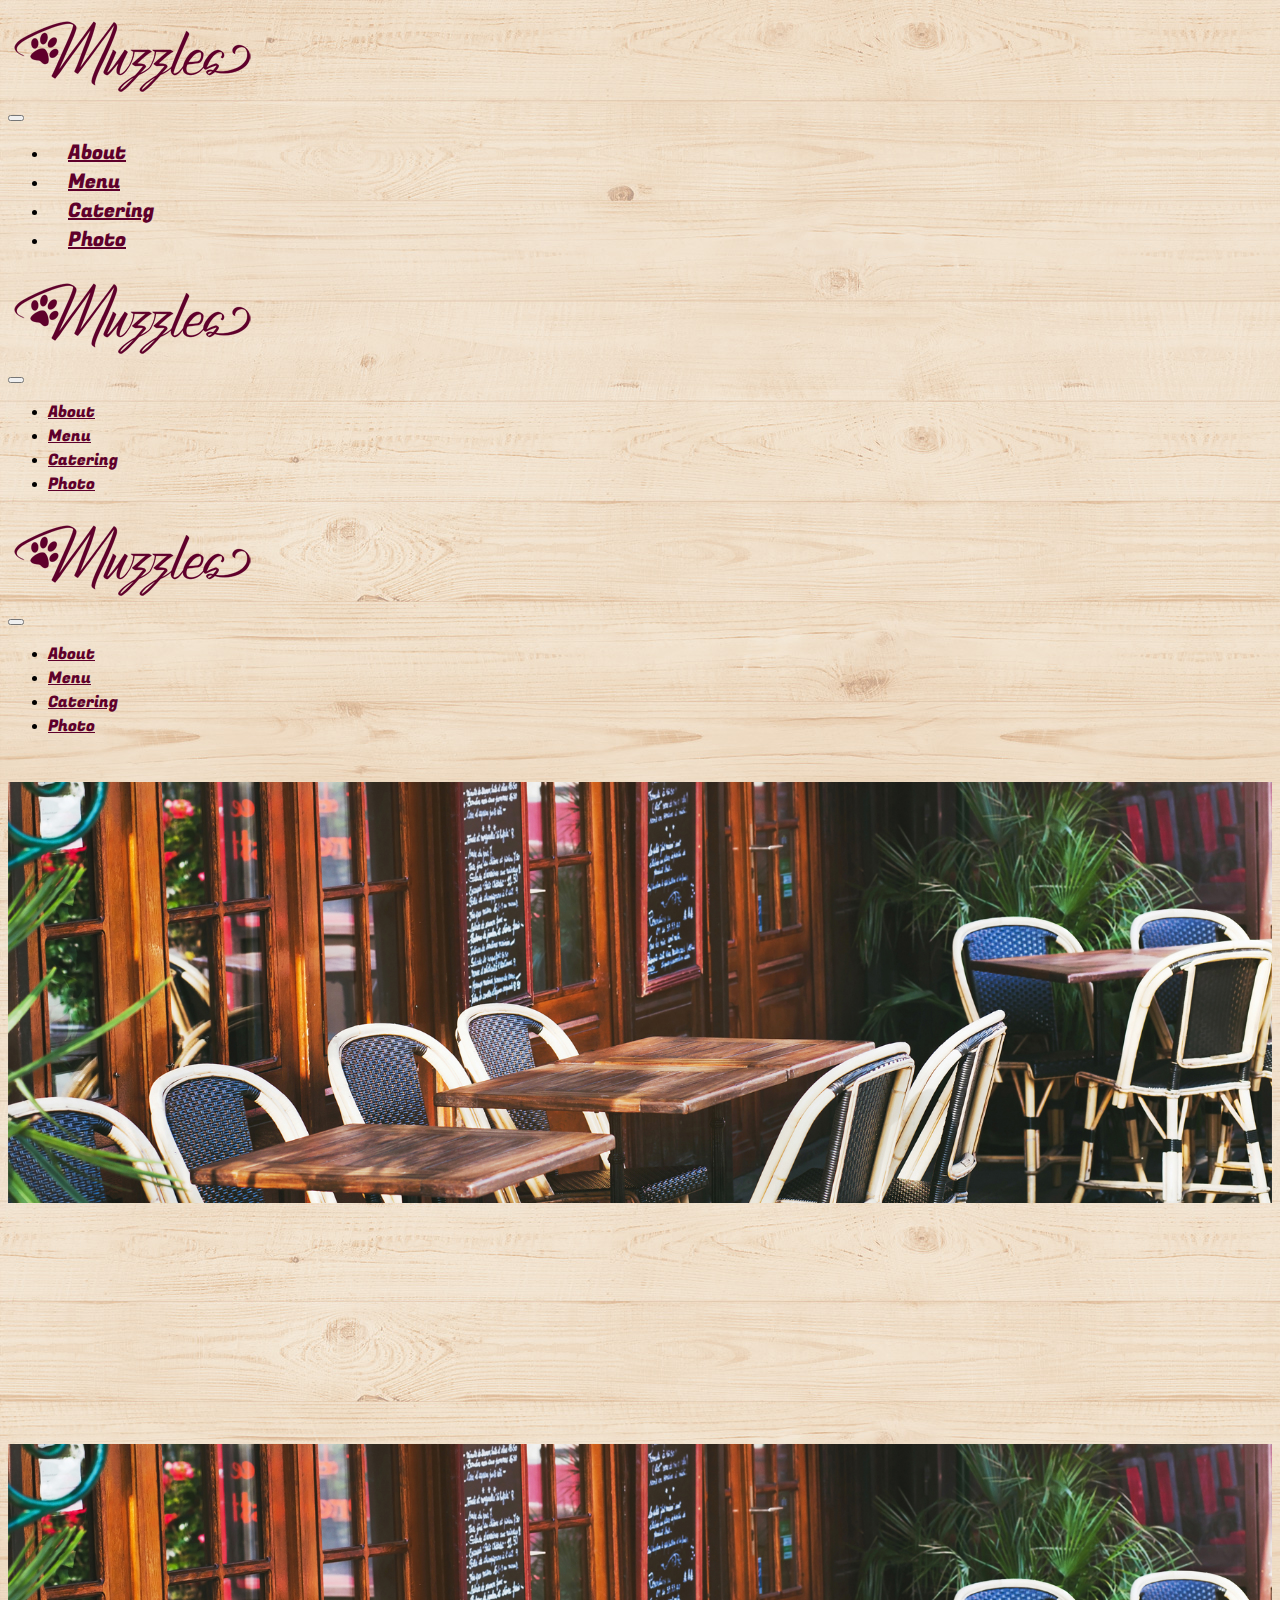
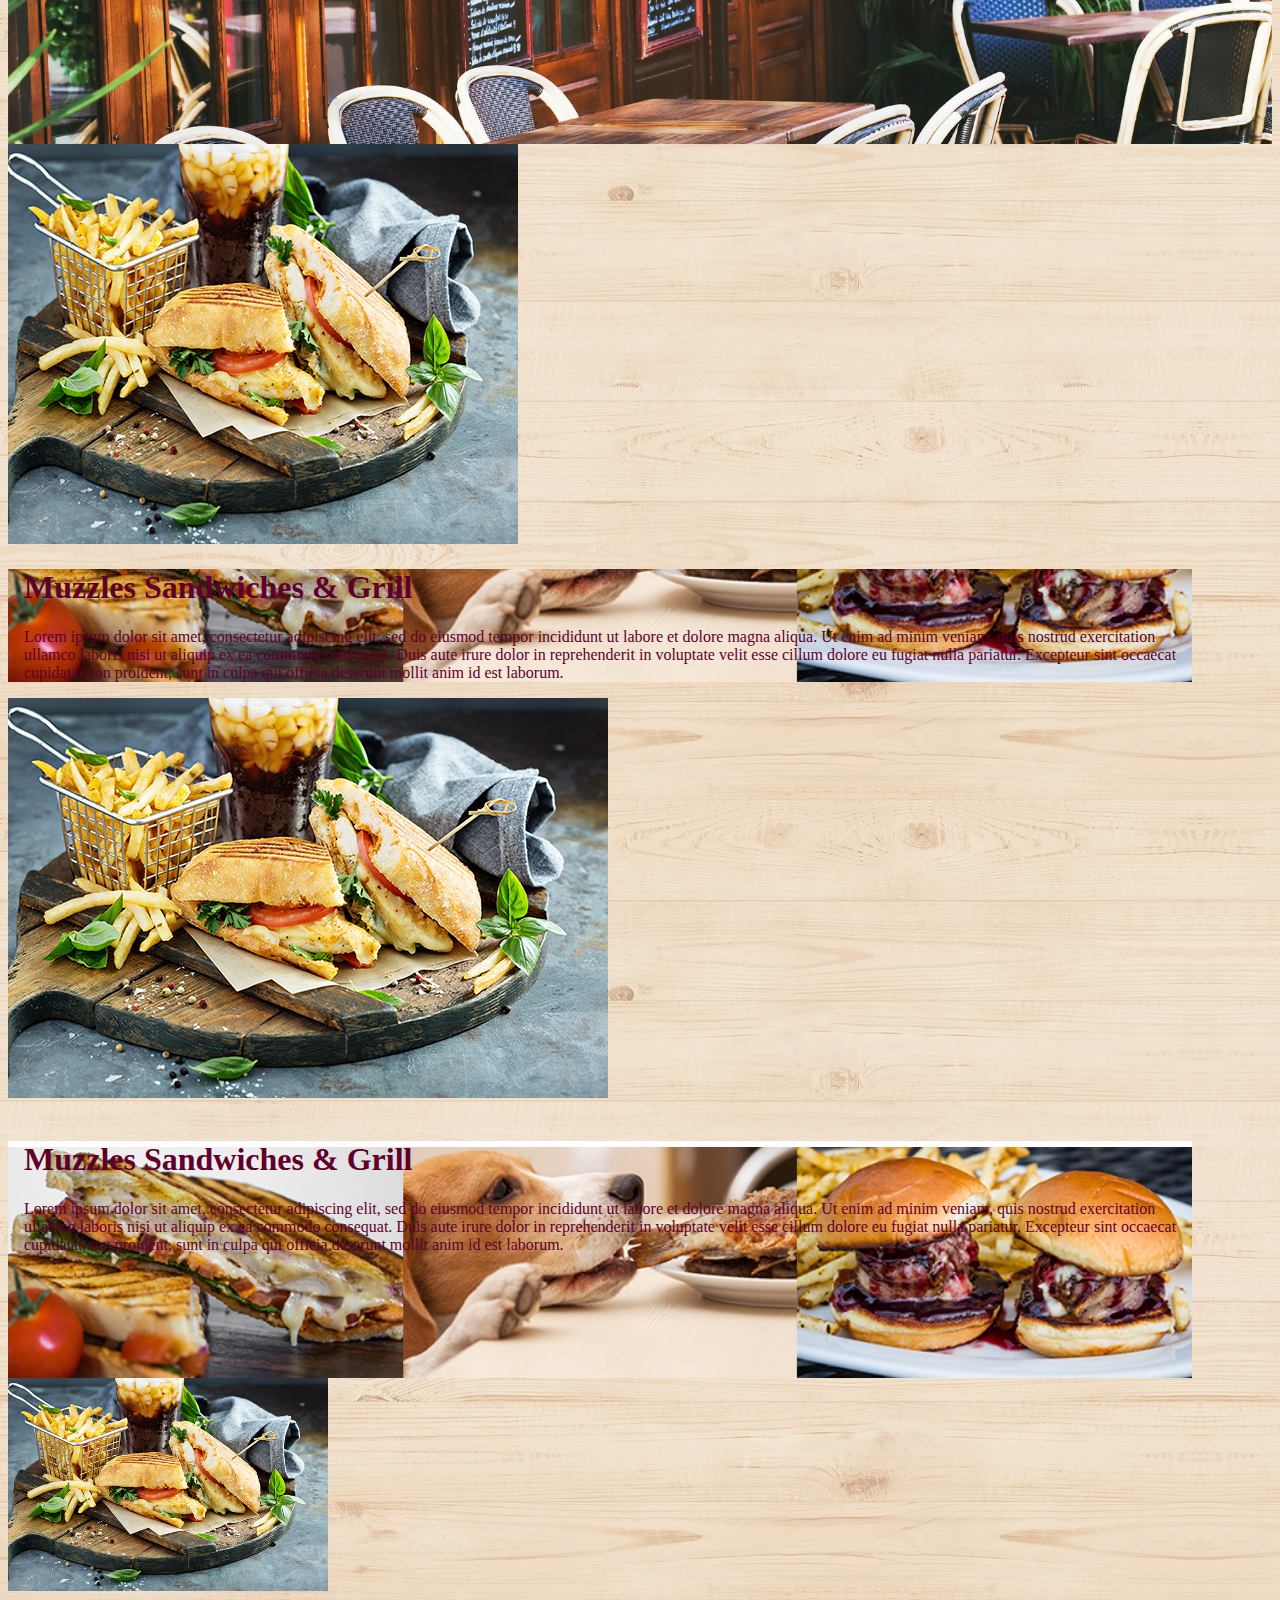
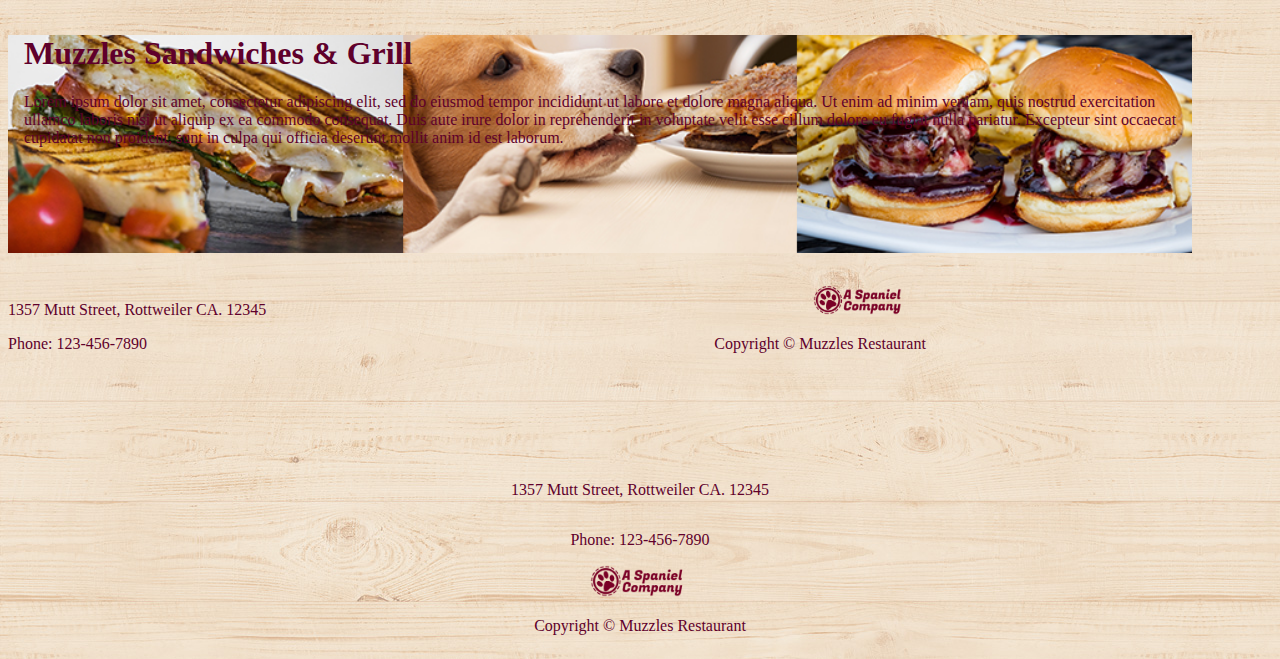
==== commit 43656fce: "Img Chnage" ====
--- a/index.html
+++ b/index.html
@@ -110,10 +110,16 @@
   </div>
   <!-- Navbar mobile END -->
 
-  <!-- Home hero img -->
-  <div class="homeImg1 d-none d-lg-block d-md-block d-xl-block"></div>
-  <!-- Home hero img end -->
+  <!-- Home hero img desk -->
+  <div class="homeImg1 d-none d-lg-block d-xl-block"></div>
+  <!-- Home hero img end desk -->
+  
   <br class="d-none d-lg-block d-md-block d-xl-block">
+
+  <!-- Hero Img tablet start -->
+  <div class="homeImg1Tab d-none d-md-block d-lg-none"></div>
+<!-- HeroImg Tablet end -->
+
   <!-- Muzzles home text desktop start -->
   <div class="container-fluid d-none d-lg-block d-xl-block">
     <div class="row">
--- a/css/styles.css
+++ b/css/styles.css
@@ -192,6 +192,14 @@
 .homeImg1 {
     background-image: url("../Assets/homeHero.jpg");
     height: 600px;
+    margin-top: 44px;
+    background-size: 100%;
+    background-repeat: no-repeat;
+}
+
+.homeImg1Tab {
+    background-image: url("../Assets/homeHero.jpg");
+    height: 300px;
     margin-top: 44px;
     background-size: 100%;
     background-repeat: no-repeat;
